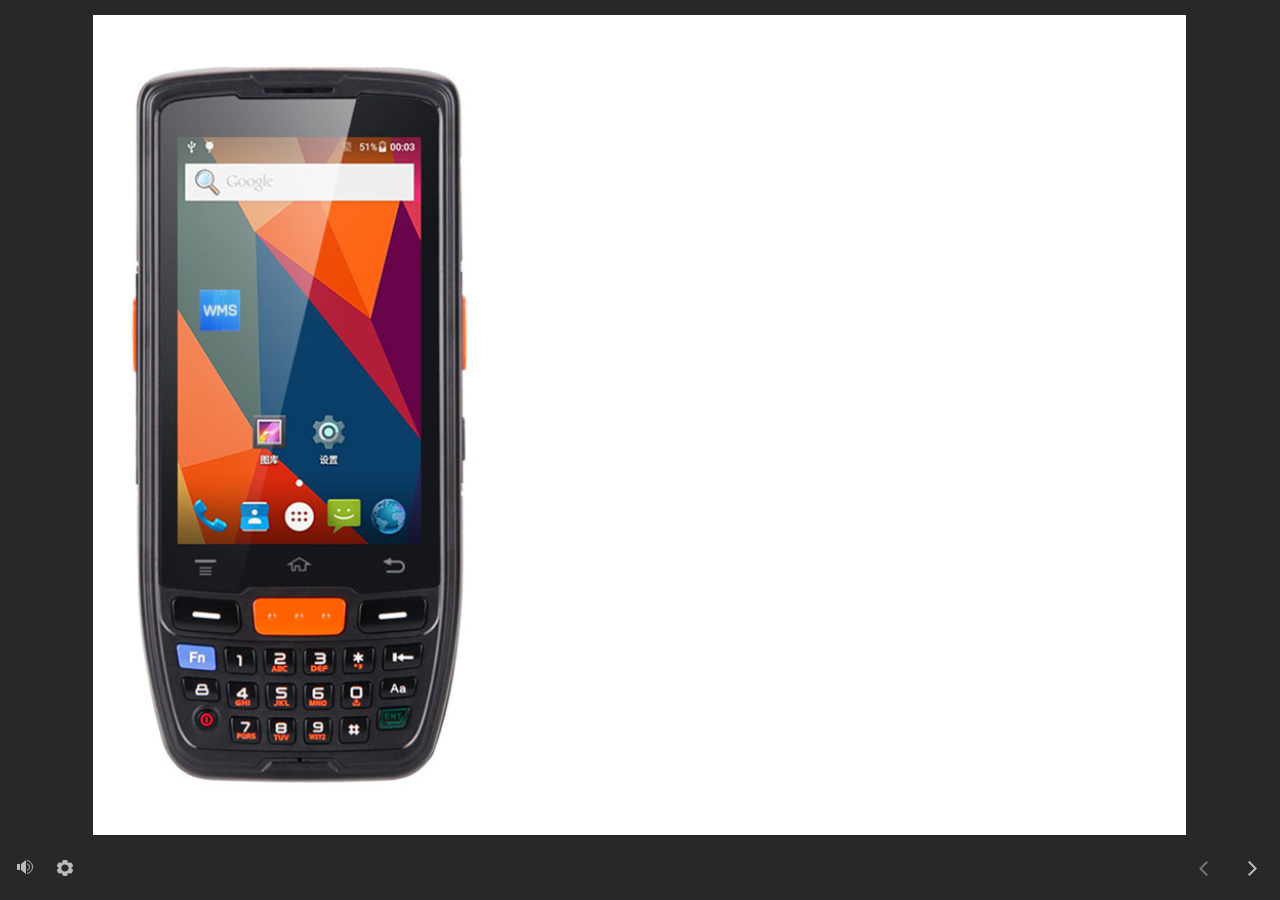
==== index.html @ 94cb5077 "Ver1" ====
﻿<!doctype html>
<html lang="en-US">
<head>
  <meta charset="utf-8">
  <!-- Created using Storyline 360 - http://www.articulate.com  -->
  <!-- version: 3.68.28887.0 -->
  <title>RF Putaway</title>
  <meta http-equiv="x-ua-compatible" content="IE=edge"/>
  <meta name="viewport" content="width=device-width,initial-scale=1,user-scalable=no,shrink-to-fit=no,minimal-ui"/>
  <meta name="apple-mobile-web-app-capable" content="yes"/>
  <style>
    html, body { height: 100%; padding: 0; margin: 0 }
    #app { height: 100%; width: 100%; }
  </style>

  <script>
    window.DS = {};
    window.globals = {
      DATA_PATH_BASE: '',
      HAS_FRAME: true,
      HAS_SLIDE: true,

      lmsPresent: false,
      tinCanPresent: false,
      cmi5Present: false,
      aoSupport: false,
      scale: 'noscale',
      captureRc: false,
      browserSize: 'optimal',
      bgColor: '#282828',
      features: 'AccessibleVideo,FullScreenToggle,InsertSvgPicture,LayerPresentAsDialog,MultipleQuizTracking,QuestionCorrectVariable,UpdatedThemeEditor',
      themeName: 'unified',
      preloaderColor: '#FFFFFF',
      suppressAnalytics: false,
      productChannel: 'stable',
      publishSource: 'storyline',
      aid: 'auth0|5c3ebf465839c91ac43ea7fc',
      cid: '3e18a082-e2c0-4bca-a71b-341f974a7afb',
      playerVersion: '3.68.28887.0',
      publishTimestamp: '2022-12-20T11:08:02.2274606Z',
      maxIosVideoElements: 10,
      connectionSettings: { },

      
      parseParams: function(qs) {
        if (window.globals.parsedParams != null) {
          return window.globals.parsedParams;
        }
        qs = (qs || window.location.search.substr(1)).split('+').join(' ');
        var params = {},
            tokens,
            re = /[?&]?([^=]+)=([^&]*)/g;

        while (tokens = re.exec(qs)) {
          params[decodeURIComponent(tokens[1]).trim()] =
            decodeURIComponent(tokens[2]).trim();
        }
        window.globals.parsedParams = params;
        return params;
      }

    };
  </script>
  <script>
    var isIe11 = ('ActiveXObject' in window || window.MSBlobBuilder != null)
      && window.msCrypto != null && !window.ActiveXObject;
    if (isIe11) {
      window.globals.unsupportedBrowser = true;
      document.write(atob('[base64]'));
    }
  </script>
  
  <script>window.THREE = { };</script>
  
</head>
<body style="background: #282828" class="cs-HTML theme-unified">
  <!-- 360 -->
  <script>!function(e){var i=/iPhone/i,o=/iPod/i,n=/iPad/i,t=/(?=.*\bAndroid\b)(?=.*\bMobile\b)/i,d=/Android/i,s=/(?=.*\bAndroid\b)(?=.*\bSD4930UR\b)/i,b=/(?=.*\bAndroid\b)(?=.*\b(?:KFOT|KFTT|KFJWI|KFJWA|KFSOWI|KFTHWI|KFTHWA|KFAPWI|KFAPWA|KFARWI|KFASWI|KFSAWI|KFSAWA)\b)/i,r=/IEMobile/i,h=/(?=.*\bWindows\b)(?=.*\bARM\b)/i,a=/BlackBerry/i,l=/BB10/i,p=/Opera Mini/i,f=/(CriOS|Chrome)(?=.*\bMobile\b)/i,u=/(?=.*\bFirefox\b)(?=.*\bMobile\b)/i,c=new RegExp("(?:Nexus 7|BNTV250|Kindle Fire|Silk|GT-P1000)","i"),w=function(e,i){return e.test(i)},A=function(e){var A=e||navigator.userAgent,v=A.split("[FBAN");if(void 0!==v[1]&&(A=v[0]),this.apple={phone:w(i,A),ipod:w(o,A),tablet:!w(i,A)&&w(n,A),device:w(i,A)||w(o,A)||w(n,A)},this.amazon={phone:w(s,A),tablet:!w(s,A)&&w(b,A),device:w(s,A)||w(b,A)},this.android={phone:w(s,A)||w(t,A),tablet:!w(s,A)&&!w(t,A)&&(w(b,A)||w(d,A)),device:w(s,A)||w(b,A)||w(t,A)||w(d,A)},this.windows={phone:w(r,A),tablet:w(h,A),device:w(r,A)||w(h,A)},this.other={blackberry:w(a,A),blackberry10:w(l,A),opera:w(p,A),firefox:w(u,A),chrome:w(f,A),device:w(a,A)||w(l,A)||w(p,A)||w(u,A)||w(f,A)},this.seven_inch=w(c,A),this.any=this.apple.device||this.android.device||this.windows.device||this.other.device||this.seven_inch,this.phone=this.apple.phone||this.android.phone||this.windows.phone,this.tablet=this.apple.tablet||this.android.tablet||this.windows.tablet,"undefined"==typeof window)return this},v=function(){var e=new A;return e.Class=A,e};"undefined"!=typeof module&&module.exports&&"undefined"==typeof window?module.exports=A:"undefined"!=typeof module&&module.exports&&"undefined"!=typeof window?module.exports=v():"function"==typeof define&&define.amd?define("isMobile",[],e.isMobile=v()):e.isMobile=v()}(this);
    window.isMobile.apple.tablet = window.isMobile.apple.tablet ||
      (navigator.platform === 'MacIntel' && navigator.maxTouchPoints > 1);
    window.isMobile.apple.device = window.isMobile.apple.device || window.isMobile.apple.tablet;
    window.isMobile.tablet = window.isMobile.tablet || window.isMobile.apple.tablet;
    window.isMobile.any = window.isMobile.any || window.isMobile.apple.tablet;
  </script>

  <div id="focus-sink" tabindex="-1"></div>

  <div id="preso"></div>
  <script>
    (function() {

      var classTypes = [ 'desktop', 'mobile', 'phone', 'tablet' ];

      var addDeviceClasses = function(prefix, testObj) {
        var curr, i;
        for (i = 0; i < classTypes.length; i++) {
          curr = classTypes[i];
          if (testObj[curr]) {
            document.body.classList.add(prefix + curr);
          }
        }
      };

      var params = window.globals.parseParams(),
          isDevicePreview = params.devicepreview === '1',
          isPhoneOverride = params.deviceType === 'phone' || (isDevicePreview && params.phone == '1'),
          isTabletOverride = (params.deviceType === 'tablet' || isDevicePreview) && !isPhoneOverride,
          isMobileOverride = isPhoneOverride || isTabletOverride;

      var deviceView = {
        desktop: !window.isMobile.any && !isMobileOverride,
        mobile: window.isMobile.any || isMobileOverride,
        phone: isPhoneOverride || (window.isMobile.phone && !isTabletOverride),
        tablet: isTabletOverride || window.isMobile.tablet
      };

      window.globals.deviceView = deviceView;
      window.isMobile.desktop = !window.isMobile.any;
      window.isMobile.mobile = window.isMobile.any;

      addDeviceClasses('view-', deviceView);

    })();
  </script>
  
  <script src='story_content/user.js' type=text/javascript></script>
  <div class="slide-loader"></div>

  <script>
    var doc = document, loader = doc.body.querySelector('.slide-loader'); [ 1, 2, 3 ].forEach(function(n) { var d = doc.createElement('div'); d.style.backgroundColor = window.globals.preloaderColor; d.classList.add('mobile-loader-dot'); d.classList.add('dot' + n); loader.appendChild(d); });
  </script>

  <div class="mobile-load-title-overlay" style="display: none">
    <div class="mobile-load-title">RF Putaway</div>
  </div>

  <div class="mobile-chrome-warning"></div>

  
<style>
  .warn-connection-dialog {
    display: none;
    background: transparent;
    pointer-events: none;
    position: fixed;
    left: 0;
    top: 0;
    width: 100%;
    height: 100%;
    z-index: 999;
  }

  .warn-connection-content {
    border-radius: 4px;
    background: white;
    border: 1px solid #E7E7E7;
    color: #333333;
    box-shadow: 0 2px 4px rgba(0, 0, 0, 0.25);
    transition: all 150ms ease-out;
    position: absolute;
    white-space: nowrap;
  }

  .view-phone.is-landscape .warn-connection-content {
    left: 23px;
    bottom: 23px;
  }

  .view-tablet.is-landscape .warn-connection-content {
    left: 50%;
    top: 20px;
    transform: translateX(-50%);
  }

  .is-portrait .warn-connection-content {
    transform: translate(-50%, calc(-100% - 15px));
  }

  .warn-connection-content p {
    display: inline-block;
    margin: 0 8px 0 0;
    line-height: 33px;
    font-size: 11px;
  }

  .warn-connection-content svg {
    position: relative;
    vertical-align: middle;
    margin: 0 2px 2px 8px;
  }

  .view-desktop .warn-connection-content {
    left: 1.5em;
    bottom: 1.5em;
  }

  .view-desktop .warn-connection-content p {
    font-size: 1.1em;
  }

  .is-offline .warn-connection-dialog {
    display: block;
  }

  .is-offline .cs-panel * {
    pointer-events: none !important;
  }

  .is-offline .cs-panel {
    pointer-events: all !important;
  }

  .is-offline #nav-controls * {
    pointer-events: none !important;
  }

  .is-offline #nav-controls {
    pointer-events: all !important;
  }
</style>

<div class="warn-connection-dialog">
  <div class="warn-connection-content">
    <svg width="17" height="15" viewBox="0 0 17 15" xmlns="http://www.w3.org/2000/svg">
      <path fill="#8F0000" stroke="white" d="M16.07,12.98 L15.88,12.23 L9.51,1.21 C8.97,0.26,7.6,0.26,7.06,1.21 L0.69,12.23 C0.15,13.16,0.81,14.36,1.91,14.36 H14.65 C15.47,14.36,16.05,13.7,16.07,12.98 Z"/>
      <path fill="white" stroke="white" d="M8.58,5.5 C8.35,5.28,8.5,5.35,8.21,5.32 C8.09,5.35,7.97,5.49,7.96,5.67 C7.97,5.79,7.98,5.92,7.98,6.04 L7.98,6.04 C7.99,6.17,8,6.31,8.01,6.43 L8.01,6.44 C8.03,6.92,8.06,7.41,8.09,7.9 L8.09,7.9 C8.12,8.39,8.14,8.88,8.17,9.37 C8.17,9.39,8.18,9.42,8.2,9.44 C8.23,9.46,8.25,9.47,8.28,9.47 C8.31,9.47,8.34,9.46,8.35,9.44 C8.37,9.43,8.38,9.4,8.39,9.35 L8.39,9.34 C8.39,9.24,8.4,9.15,8.4,9.05 L8.4,9.05 C8.41,8.96,8.41,8.86,8.42,8.75 C8.43,8.44,8.45,8.12,8.47,7.81 L8.47,7.81 C8.49,7.49,8.51,7.18,8.53,6.87 C8.55,6.46,8.56,6.05,8.59,5.64 L8.6,5.62 C8.6,5.57,8.59,5.53,8.58,5.5 L8.21,5.32 Z"/>
      <circle fill="white" stroke="white" cx="8.3" cy="11.35" r="0.3"/>
    </svg>
    <p>You are offline. Trying to reconnect...</p>
  </div>
</div>

<script>
  (function() {
    window.DS.connection = {
      warningShown: false,
      assets: {},
      loadingAssetGroup: false,
      retryDelay: 500
    };

    // @TODO this is POC code and can be cleaned up a bit more if we move forward
    // with the feature



    // The `window.globals.features` variable must be set in `webpack.dev.config` when testing locally - it is not enough
    // to have it in the data - but it must be set there as well.
    var useConnectionMessages = window.AbortController != null &&
      window.location.protocol != 'file:' &&
      window.globals.features.indexOf('ConnectionMessages') != -1;

    window.DS.connection.useConnectionMessages = useConnectionMessages

    var assetCount = 0;
    var checkLoadedId;
    var connectionSettings = window.globals.connectionSettings;

    if (useConnectionMessages && connectionSettings != null) {
      var contentEl = document.querySelector('.warn-connection-content');
      var messageEl = contentEl.querySelector('p')

      if (connectionSettings.useDarkTheme) {
        contentEl.style.borderColor = '#BABBBA';
        contentEl.style.backgroundColor = '#282828';
        contentEl.style.color = '#FFFFFF';
      }

      if (connectionSettings.message != null) {
        messageEl.textContent = window.decodeURIComponent(connectionSettings.message);
      }
    }

    function checkAssetsReady() {
      for (var i in DS.connection.assets) {
        if (!DS.connection.assets[i].success) {
          return false;
        }
      }
      return true;
    }

    function stopAssetGroup() {
      if (!useConnectionMessages) { return; }

      assetCount = 0;

      DS.connection.oldAssetGroup = DS.connection.assets;
      DS.connection.assets = {};
      DS.connection.loadingAssetGroup = false;
      clearInterval(checkLoadedId);
    }

    function startAssetGroup() {
      if (!useConnectionMessages) { return; }
      var ticks = 0;
      clearInterval(checkLoadedId);
      checkLoadedId = setInterval(function() {
        var loaded = 0;
        if (assetCount === 0 && loaded === 0) {
          clearInterval(checkLoadedId);
          return;
        }

        for (var i in DS.connection.assets) {
          if (DS.connection.assets[i].success) {
            loaded++;
          }
        }

        if (assetCount === loaded && checkAssetsReady()) {
          for (var i in DS.connection.assets) {
            if (DS.connection.assets[i].action) {
              DS.connection.assets[i].action();
            }
          }
          hideWarning();
          stopAssetGroup();
        }
      }, 100)
    }

    function requiredAsset(url, action, retry, type) {
      if (!useConnectionMessages) { return; }
      if (DS.connection.assets[url]) { return; }

      DS.connection.assets[url] = {
        success: false, action: action, retry: retry, type: type
      };
      assetCount = Object.keys(DS.connection.assets).length;
      if (!DS.connection.loadingAssetGroup) {
        startAssetGroup();
      }
      DS.connection.loadingAssetGroup = true;
    }

    function assetLoaded(url) {
      if (!useConnectionMessages) { return; }
      if (DS.connection.assets[url]) {
        DS.connection.assets[url].success = true;
      }
    }

    function assetFailed(url) {
      if (!useConnectionMessages) { return; }
      if (!DS.connection.assets[url]) {
        if (/\.js$/.test(url)) {
          setTimeout(function() {
            if (DS.connection.lastSlideLoaded != null) {
              DS.connection.lastSlideLoaded();
            }
          }, DS.connection.retryDelay);
        }
        return;
      }
      if (!DS.connection.warningShown) { showWarning(); }
      if (DS.connection.assets[url].retry) {
        setTimeout(function() {
          if (!DS.connection.assets[url].success) {
            DS.connection.assets[url].retry()
          }
        }, DS.connection.retryDelay);
      }
    }

    function hideWarning() {
      document.body.classList.remove('is-offline');
      DS.connection.warningShown = false;
    }
    DS.connection.hideWarning = hideWarning

    function showWarning(btn) {
      document.body.classList.add('is-offline')
      DS.connection.warningShown = true;
      updateWarningPosition();
    }

    function updateWarningPosition() {
      if (!DS.connection.warningShown) {
        return;
      }

      var isPortrait = document.body.classList.contains('is-portrait');
      var warningEl = document.querySelector('.warn-connection-content');

      if (isPortrait) {
        var slide = document.querySelector('.primary-slide');
        var slideRect = slide.getBoundingClientRect();

        warningEl.style.top = `${slideRect.top}px`
        warningEl.style.left = `${slideRect.left + slideRect.width / 2}px`
      } else {
        warningEl.style.top = null;
        warningEl.style.left = null;
      }

      window.requestAnimationFrame(updateWarningPosition);
    }

    // these will all be noops if the feature flag isn't set in
    // the data and `window.globals.features`
    DS.connection.requiredAsset = requiredAsset;
    DS.connection.assetLoaded = assetLoaded;
    DS.connection.assetFailed = assetFailed;
    DS.connection.stopAssetGroup = stopAssetGroup;
    DS.connection.startAssetGroup = startAssetGroup;
  })();
</script>


  <script>
    
    if (window.autoSpider && window.vInterfaceObject) {
      document.querySelector('.mobile-load-title-overlay').style.display = 'none';
    }
  </script>

  

  <link rel="stylesheet" href="html5/data/css/output.min.css" data-noprefix/>
</body>
<script src="html5/lib/scripts/bootstrapper.min.js"></script>
</html>
---- html5/data/css/output.min.css ----
@font-face {
  font-family: 'LatoBold Charset1_ Bold0616650D';
  src: url('[data-uri]');
  font-style: normal;
  font-weight: normal;
}
@font-face {
  font-family: 'Lato Charset1_ 5YudwhO7A08A8716';
  src: url('[data-uri]');
  font-style: normal;
  font-weight: normal;
}
.cs-HTML {
  background: rgba(40, 40, 40, 1);
}
.cs-pxabnsnfns00000000101 .cs-infopanel  {
  box-shadow: 0 1px 0 rgba(0, 0, 0, 0);
  background: rgba(255, 255, 255, 1);
}
.cs-pxabnsnfns00000000101 .cs-infopanel .cs-link {
  color: rgba(186, 187, 186, 1);
}
.cs-pxabnsnfns00000000101 .cs-infopanel .cs-link:hover {
  color: rgba(255, 255, 255, 1);
}
.cs-pxabnsnfns00000000101 .cs-infopanel .cs-name {
  color: rgba(68, 68, 68, 1);
}
.cs-pxabnsnfns00000000101 .cs-infopanel .cs-title {
  color: rgba(153, 153, 153, 1);
}
.cs-pxabnsnfns00000000101 .cs-infopanelpopup  {
  box-shadow: 0 1px 0 rgba(0, 0, 0, 0);
  background: rgba(0, 0, 0, 0);
}
.cs-pxabnsnfns00000000101 .cs-infopanelpopup .cs-link {
  color: rgba(255, 0, 0, 1);
}
.cs-pxabnsnfns00000000101 .cs-infopanelpopup .cs-link:hover {
  color: rgba(255, 255, 255, 1);
}
.cs-pxabnsnfns00000000101 .cs-infopanelpopup .cs-name {
  color: rgba(255, 255, 255, 1);
}
.cs-pxabnsnfns00000000101 .cs-infopanelpopup .cs-bio {
  color: rgba(186, 187, 186, 1);
}
.cs-pxabnsnfns00000000101 .cs-timer  {
  color: rgba(186, 187, 186, 1);
}
.cs-pxabnsnfns00000000101 .cs-duration stop:first-child {
  stop-color: rgba(60, 60, 60, 1);
}
.cs-pxabnsnfns00000000101 .cs-duration stop:last-child {
  stop-color: rgba(60, 60, 60, 1);
}
.cs-pxabnsnfns00000000101 .cs-elapsed stop:first-child {
  stop-color: rgba(254, 227, 71, 1);
}
.cs-pxabnsnfns00000000101 .cs-elapsed stop:last-child {
  stop-color: rgba(254, 227, 71, 1);
}
.cs-pxabnsnfns00000000101 .cs-timer .cs-pie .cs-innerstroke {
  stroke: rgba(199, 199, 199, 1);
}
.cs-pxabnsnfns00000000101 .cs-timer .cs-pie .cs-innerborder {
  stroke: rgba(255, 255, 255, 1);
}
.cs-pxabnsnfns00000000101 .cs-window  {
  box-shadow: 0 8px 5px rgba(0, 0, 0, 0.2);
  border-color: rgba(49, 99, 0, 0);
  background: rgba(33, 33, 33, 1);
  color: rgba(248, 248, 248, 1);
}
.cs-pxabnsnfns00000000101 .cs-window .cs-diva {
  border-color: rgba(78, 78, 78, 1);
}
.cs-pxabnsnfns00000000101 .cs-window .cs-divb {
  border-color: rgba(78, 78, 78, 0);
}
.cs-pxabnsnfns00000000101 .cs-editor .cs-editor-slide {
  color: rgba(226, 226, 226, 1);
}
.cs-pxabnsnfns00000000101 .cs-editor .cs-editor-html {
  color: rgba(186, 187, 186, 1);
}
.cs-pxabnsnfns00000000101 .cs-editor .cs-editor-button {
  text-shadow: 0 1px 0 rgba(0, 0, 0, 0);
  color: rgba(255, 255, 255, 1);
  border-color: rgba(211, 211, 211, 1);
  background: rgba(34, 34, 34, 1);
}
.cs-pxabnsnfns00000000101 .cs-editor .cs-editor-button:hover {
  background: rgba(68, 68, 68, 1);
}
.cs-pxabnsnfns00000000101 .cs-editor .cs-editor-button:active {
  background: rgba(68, 68, 68, 1);
}
.cs-pxabnsnfns00000000101 .cs-listitem  {
  color: rgba(186, 187, 186, 1);
  border-color: none;
  border: 1px solid transparent;
}
.cs-pxabnsnfns00000000101 .cs-listitem:hover {
  background: rgba(255, 255, 255, 0.06);
  border-color: rgba(108, 108, 108, 1) !important;
  border-width: 1px;
  border-radius: 2px;
  border-style: solid;
  box-sizing: border-box;
}
.cs-pxabnsnfns00000000101 .cs-listitem.hover {
  background: rgba(255, 255, 255, 0.06);
  border-color: rgba(108, 108, 108, 1) !important;
  border-width: 1px;
  border-radius: 2px;
  border-style: solid;
  box-sizing: border-box;
}
.cs-pxabnsnfns00000000101 .cs-glossary  {
  color: rgba(186, 187, 186, 1);
}
.cs-pxabnsnfns00000000101 .cs-glossary .cs-scrolling-panel {
  background: rgba(0, 0, 0, 0);
}
.cs-pxabnsnfns00000000101 .cs-glossary .cs-term.cs-selected .cs-choice-list-trigger {
  color: rgba(255, 255, 255, 1);
  background: rgba(255, 255, 255, 1);
}
.cs-pxabnsnfns00000000101 .cs-glossary .cs-term.cs-selected .cs-choice-list-trigger:focus {
  color: rgba(255, 255, 255, 1);
  background: rgba(255, 255, 255, 1);
}
.cs-pxabnsnfns00000000101 .cs-glossary .cs-term:hover .cs-choice-list-trigger {
  background: rgba(186, 187, 186, 1);
}
.cs-pxabnsnfns00000000101 .cs-glossary .cs-term.hover .cs-choice-list-trigger {
  background: rgba(186, 187, 186, 1);
}
.cs-pxabnsnfns00000000101 .cs-glossary .cs-term .cs-choice-list-trigger:focus {
  background: rgba(186, 187, 186, 1);
}
.cs-pxabnsnfns00000000101 .cs-glossary .cs-diva {
  border-color: rgba(0, 0, 0, 0);
}
.cs-pxabnsnfns00000000101 .cs-glossary .cs-divb {
  border-color: rgba(0, 0, 0, 0);
}
.cs-pxabnsnfns00000000101 .cs-glossary .cs-divc {
  border-color: rgba(0, 0, 0, 0);
}
.cs-pxabnsnfns00000000101 .cs-glossary .cs-heading {
  color: rgba(248, 248, 248, 1);
  font-weight: 700;
}
.note-content p span {
  color: rgba(186, 187, 186, 1);
  line-height: 1.4em;
  font-size: 103.769%;
}
.cs-pxabnsnfns00000000101 .cs-resource .cs-separator {
  border-color: rgba(0, 0, 0, 0);
}
.cs-pxabnsnfns00000000101 .cs-outline  {
  color: rgba(45, 45, 45, 1);
}
.cs-pxabnsnfns00000000101 .cs-outline .cs-diva {
  border-color: rgba(0, 0, 0, 0);
}
.cs-pxabnsnfns00000000101 .cs-outline .cs-divb {
  border-color: rgba(0, 0, 0, 0);
}
.cs-pxabnsnfns00000000101 .cs-outline .cs-divc {
  border-color: rgba(0, 0, 0, 0);
}
.cs-pxabnsnfns00000000101 .cs-outline .cs-search-filter:hover {
  color: rgba(0, 0, 0, 0);
}
.cs-pxabnsnfns00000000101 .cs-outline .cs-search-filter.hover {
  color: rgba(0, 0, 0, 0);
}
.cs-pxabnsnfns00000000101 .cs-transcript  {
  color: rgba(255, 255, 255, 1);
}
.cs-pxabnsnfns00000000101 .cs-transcript .cs-div {
  border-color: rgba(0, 0, 0, 0);
}
.cs-pxabnsnfns00000000101 .cs-tabs:not(.topmenu-item) {
  color: rgba(248, 248, 248, 1);
}
.cs-pxabnsnfns00000000101 .cs-tabs .cs-inner-button:not(.topmenu-item) {
  text-shadow: 0 1px 0 rgba(0, 0, 0, 0);
}
.cs-pxabnsnfns00000000101 .cs-tabs:hover:not(.topmenu-item) {
  color: rgba(248, 248, 248, 1);
}
.cs-pxabnsnfns00000000101 .cs-tabs.cs-selected {
  background: rgba(0, 0, 0, 0);
  color: rgba(248, 248, 248, 1);
}
.cs-pxabnsnfns00000000101 .cs-seekcontrol  {
  background: rgba(0, 0, 0, 0);
  border-color: rgba(0, 0, 0, 0);
}
.cs-pxabnsnfns00000000101 .cs-seekcontrol .cs-button:hover .cs-icon {
  fill: rgba(255, 255, 255, 1);
}
.cs-pxabnsnfns00000000101 .cs-seekcontrol .cs-button.hover .cs-icon {
  fill: rgba(255, 255, 255, 1);
}
.cs-pxabnsnfns00000000101 .cs-seekcontrol .cs-button .cs-icon-shadow {
  fill: rgba(0, 0, 0, 0);
}
.cs-pxabnsnfns00000000101 .cs-seekcontrol .cs-button .cs-icon {
  fill: rgba(180, 180, 180, 1);
}
.cs-pxabnsnfns00000000101 .cs-seekcontrol .cs-seek .cs-fill {
  background: rgba(255, 255, 255, 0.6);
}
.cs-pxabnsnfns00000000101 .cs-seekcontrol .cs-seek {
  background: rgba(108, 108, 108, 1);
  border-color: rgba(0, 0, 0, 0);
}
.cs-pxabnsnfns00000000101 .cs-searchinput .cs-input {
  color: rgba(186, 187, 186, 1);
  border-color: rgba(0, 0, 0, 0);
  background: rgba(255, 255, 255, 0.06);
}
.cs-pxabnsnfns00000000101 .cs-searchinput .cs-input:focus {
  color: rgba(248, 248, 248, 1);
  background: rgba(41, 41, 41, 1);
}
.cs-pxabnsnfns00000000101 .cs-searchinput .cs-input:hover {
  box-shadow: inset 0 0 1px 0 rgba(69, 126, 19, 0);
}
.cs-pxabnsnfns00000000101 .cs-searchinput .cs-input.hover {
  box-shadow: inset 0 0 1px 0 rgba(69, 126, 19, 0);
}
.cs-pxabnsnfns00000000101 .cs-searchinput .cs-button .cs-icon {
  fill: rgba(186, 187, 186, 1);
}
.cs-pxabnsnfns00000000101 .cs-searchinput .cs-button:hover {
  fill: rgba(63, 133, 0, 1);
}
.cs-pxabnsnfns00000000101 .cs-searchinput .cs-button.hover {
  fill: rgba(63, 133, 0, 1);
}
.cs-pxabnsnfns00000000101 .cs-menu  {
  box-shadow: 0 1px 0 rgba(0, 0, 0, 0);
  background: rgba(33, 33, 33, 1);
}
.cs-pxabnsnfns00000000101 .cs-topmenu-item.active .cs-tab {
  background: rgba(33, 33, 33, 1);
}
.cs-pxabnsnfns00000000101 .cs-logo  {
  box-shadow: 0 1px 0 rgba(37, 75, 0, 1);
  background: rgba(255, 255, 255, 0);
}
.cs-pxabnsnfns00000000101 .cs-checkbox  {
  color: rgba(255, 255, 255, 1);
}
.cs-pxabnsnfns00000000101 .cs-checkbox:hover {
  border-color: rgba(175, 221, 130, 1);
}
.cs-pxabnsnfns00000000101 .cs-checkbox.hover {
  border-color: rgba(175, 221, 130, 1);
}
.cs-pxabnsnfns00000000101 .cs-checkbox .cs-box {
  color: rgba(255, 255, 255, 1);
  border-color: rgba(42, 83, 0, 1);
}
.cs-pxabnsnfns00000000101 .cs-checkbox .cs-box:checked::after {
  color: rgba(43, 196, 0, 1);
}
.cs-pxabnsnfns00000000101 .cs-button  {
  text-shadow: 0 1px 0 rgba(0, 0, 0, 0);
  color: rgba(186, 187, 186, 1);
  border-color: rgba(0, 0, 0, 0);
  background: rgba(0, 0, 0, 0);
  box-shadow: 0 1px 0 rgba(0, 0, 0, 0);
}
.cs-pxabnsnfns00000000101 .cs-button .cs-icon {
  fill: rgba(186, 187, 186, 1);
}
.cs-pxabnsnfns00000000101 .cs-button .cs-icon-shadow {
  fill: rgba(0, 0, 0, 0);
}
.cs-pxabnsnfns00000000101 .cs-button:hover {
  background: rgba(248, 248, 248, 1);
}
.cs-pxabnsnfns00000000101 .cs-button.hover {
  background: rgba(248, 248, 248, 1);
}
.cs-pxabnsnfns00000000101 .cs-button:active {
  background: rgba(0, 0, 0, 0);
}
.cs-pxabnsnfns00000000101 .cs-button.cs-disabled:hover {
  background: rgba(0, 0, 0, 0);
}
.cs-pxabnsnfns00000000101 .cs-button.cs-disabled.hover {
  background: rgba(0, 0, 0, 0);
}
.cs-pxabnsnfns00000000101 .cs-button.cs-disabled:active {
  background: rgba(0, 0, 0, 0);
}
.cs-pxabnsnfns00000000101 .cs-button.cs-volume:hover {
  background: rgba(0, 0, 0, 0);
}
.cs-pxabnsnfns00000000101 .cs-button.cs-volume.hover {
  background: rgba(0, 0, 0, 0);
}
.cs-pxabnsnfns00000000101 .cs-button.cs-volume:active {
  background: rgba(0, 0, 0, 0);
}
.cs-pxabnsnfns00000000101.cs-base  {
  color: rgba(186, 187, 186, 1);
  border-color: rgba(40, 40, 40, 1);
  background: rgba(40, 40, 40, 1);
}
.cs-pxabnsnfns00000000101.cs-base .cs-separator .cs-diva {
  background: rgba(69, 69, 69, 1);
}
.cs-pxabnsnfns00000000101.cs-base .cs-separator .cs-divb {
  background: rgba(0, 0, 0, 0);
}
.cs-pxabnsnfns00000000101.cs-base .cs-topmenu-item.active .cs-tab {
  border-color: rgba(69, 69, 69, 1);
}
.cs-pxabnsnfns00000000101.cs-base .cs-topmenu-item.active .cs-panel {
  border-color: rgba(69, 69, 69, 1);
}
.cs-pxabnsnfns00000000101.cs-base .cs-left {
  background: rgba(33, 33, 33, 1);
}
.cs-pxabnsnfns00000000101.cs-base .cs-area-primary .cs-slide-container {
  background: rgba(40, 40, 40, 1);
}
.cs-pxabnsnfns00000000101.cs-base.cs-custom-theme .cs-brandhighlight-bg {
  background: rgba(79, 189, 244, 1) !important;
}
.cs-pxabnsnfns00000000101.cs-base.cs-custom-theme .cs-brandhighlight-secondary-bg {
  background: rgba(255, 255, 255, 1) !important;
}
.cs-pxabnsnfns00000000101.cs-base.cs-custom-theme .cs-brandhighlight-border {
  border-color: rgba(79, 189, 244, 1) !important;
}
.cs-pxabnsnfns00000000101.cs-base.cs-custom-theme .cs-brandhighlight-text {
  color: rgba(79, 189, 244, 1) !important;
}
.cs-pxabnsnfns00000000101.cs-base.cs-custom-theme .cs-brandhighlight-fill {
  fill: rgba(79, 189, 244, 1) !important;
}
.cs-pxabnsnfns00000000101.cs-base.cs-custom-theme .cs-listitem.cs-selected {
  background-color: rgba(255, 255, 255, 0.06) !important;
}
.cs-pxabnsnfns00000000101 .cs-volume::-moz-range-thumb {
  border-color: rgba(43, 85, 0, 1);
  box-shadow: inset 0 0 1px 0 rgba(43, 85, 0, 1);
  background: rgba(255, 255, 255, 1);
}
.cs-pxabnsnfns00000000101 .cs-volume::-ms-thumb {
  border-color: rgba(43, 85, 0, 1);
  box-shadow: inset 0 0 1px 0 rgba(43, 85, 0, 1);
  background: rgba(255, 255, 255, 1);
}
.cs-pxabnsnfns00000000101 .cs-volume::-webkit-slider-thumb {
  border-color: rgba(43, 85, 0, 1);
  box-shadow: inset 0 0 1px 0 rgba(43, 85, 0, 1);
  background: rgba(255, 255, 255, 1);
}
.cs-pxabnsnfns00000000101 .cs-volume::-moz-range-track {
  border-color: rgba(66, 140, 1, 1);
  background: rgba(108, 108, 108, 1);
}
.cs-pxabnsnfns00000000101 .cs-volume::-ms-track {
  border-color: rgba(66, 140, 1, 1);
  background: rgba(108, 108, 108, 1);
}
.cs-pxabnsnfns00000000101 .cs-volume::-webkit-slider-runnable-track {
  border-color: rgba(66, 140, 1, 1);
  background: rgba(108, 108, 108, 1);
}
body.show-focus .tab-focus-box {
  box-shadow: 0 0 0 1px rgba(255, 255, 0, 1), 0 0 0 3px rgba(0, 32, 96, 1), 0 0 5px 5px rgba(255, 255, 0, 1);
  border-color: transparent;
  outline: 2px transparent solid;
}
.skipnav {
  box-shadow: 0 0 0 1px rgba(255, 255, 0, 1), 0 0 0 3px rgba(0, 32, 96, 1), 0 0 5px 5px rgba(255, 255, 0, 1);
  border-color: transparent;
  outline: 2px transparent solid;
}
.cs-pxabnsnfns00000000101 .cs-listitem:hover {
  color: none;
}
.cs-pxabnsnfns00000000101 .cs-listitem.hover {
  color: none;
}
.cs-pxabnsnfns00000000101 .cs-listitem.cs-viewed {
  color: #BABBBA;
}
.cs-pxabnsnfns00000000101 .cs-listitem {
  color: #BABBBA;
}
.cs-pxabnsnfns00000000101 .cs-listitem:hover .cs-icon-carrot * {
  fill: none;
}
.cs-pxabnsnfns00000000101 .cs-listitem.hover .cs-icon-carrot * {
  fill: none;
}
.cs-pxabnsnfns00000000101 .cs-listitem .cs-icon-carrot {
  color: none;
  top: calc(3px);
}
.cs-pxabnsnfns00000000101 .cs-listitem .cs-icon-carrot .cs-shadow {
  color: #F8F8F8;
}
.cs-pxabnsnfns00000000101 .item-collapsible .is-scene {
  color: #F8F8F8 !important;
  font-weight: 700;
}
.cs-pxabnsnfns00000000101 .is-scene .cs-icon-carrot * {
  color: #F8F8F8 !important;
  font-weight: 700;
}
.cs-pxabnsnfns00000000101 .is-scene:not(.outline-links-collapse) > a {
  color: #F8F8F8;
}
.cs-pxabnsnfns00000000101 .is-scene:not(.outline-links-collapse) .cs-icon-carrot * {
  fill: none !important;
  color: #F8F8F8 !important;
}
.cs-pxabnsnfns00000000101 .tabs, .cs-pxabnsnfns00000000101 .cs-logo {
  border-bottom: 1px solid rgba(108, 108, 108, 1);
}
.cs-pxabnsnfns00000000101 .area-secondary-wrapper:after {
  background-image: url('[data-uri]');
  background-size: 100%;
}
.cs-pxabnsnfns00000000101 .panel-footer {
  background: #212121;
}
.cs-pxabnsnfns00000000101 #outline-search {
  background: rgba(255, 255, 255, 0.06);
  border-color: rgba(108, 108, 108, 1);
  border-width: 1px;
  border-style: solid;
}
.cs-pxabnsnfns00000000101 .topmenu-panel #outline-search {
  background: #545454;
}
.cs-pxabnsnfns00000000101 .search-icon circle, .cs-pxabnsnfns00000000101 .search-icon path {
  stroke: #BABBBA;
}
.cs-pxabnsnfns00000000101 #outline-search input[type   =search] {
  color: #F8F8F8;
}
.cs-pxabnsnfns00000000101 #outline-search ::-webkit-input-placeholder {
  color: #BABBBA !important;
}
.cs-pxabnsnfns00000000101 #outline-search :-ms-input-placeholder {
  color: #BABBBA !important;
}
.cs-pxabnsnfns00000000101 #outline-search ::-moz-placeholder {
  color: #BABBBA !important;
  opacity: 1;
}
.cs-pxabnsnfns00000000101 .cs-topmenu-item.active, body:not(.is-touchable-tablet) .cs-pxabnsnfns00000000101 .cs-topmenu-item:hover {
  color: #F8F8F8;
}
.cs-pxabnsnfns00000000101 .cs-topmenu-item.button-tapped {
  color: #F8F8F8;
}
.cs-pxabnsnfns00000000101 .cs-topmenu-item.active .cs-tab, .cs-pxabnsnfns00000000101 .cs-topmenu-item .cs-tab {
  background: transparent !important;
  border: none !important;
}
.cs-pxabnsnfns00000000101 .top-tabs-drop-icon div {
  background: #BABBBA;
}
.cs-pxabnsnfns00000000101 .cs-panel.topmenu-panel .panel-content, .cs-pxabnsnfns00000000101 .top-tabs-drop {
  background: #212121;
}
.cs-pxabnsnfns00000000101 .cs-topmenu-item.active .cs-panel {
  background: #212121;
}
.cs-pxabnsnfns00000000101 .cs-menu.topmenu-panel, .cs-pxabnsnfns00000000101 .top-tabs-drop {
  border: 1px solid rgba(69, 69, 69, 1) !important;
  border-radius: 3px;
}
.cs-pxabnsnfns00000000101 .resources .resources-list a:hover {
  background: rgba(255, 255, 255, 0.06);
}
body:not(.is-touchable-tablet) .cs-pxabnsnfns00000000101 .resources .resources-list a:hover {
  background: rgba(255, 255, 255, 0.06);
}
.cs-pxabnsnfns00000000101 .resources .resources-list a.hover {
  background: rgba(255, 255, 255, 0.06);
}
body:not(.is-touchable-tablet) .cs-pxabnsnfns00000000101 .resources .resources-list a.hover {
  background: rgba(255, 255, 255, 0.06);
}
.cs-pxabnsnfns00000000101 .resources .resources-list a.button-tapped {
  background: rgba(255, 255, 255, 0.06);
}
.cs-pxabnsnfns00000000101 .cs-icon path, .cs-pxabnsnfns00000000101 .cs-icon rect, .cs-pxabnsnfns00000000101 .cs-icon polygon, .cs-pxabnsnfns00000000101 .menu-icon-wrapper.menu-icon-wrapper-hover path {
  fill: #BABBBA;
}
.cs-pxabnsnfns00000000101 .cs-icon .icon-stroke-only {
  fill: none !important;
  stroke: #BABBBA !important;
}
body:not(.is-touchable-tablet) .cs-pxabnsnfns00000000101 .cs-button:hover .cs-icon path, body:not(.is-touchable-tablet) .cs-pxabnsnfns00000000101 .cs-button:hover .cs-icon rect, body:not(.is-touchable-tablet) .cs-pxabnsnfns00000000101 .cs-button:hover .cs-icon polygon {
  fill: #F8F8F8;
}
body:not(.is-touchable-tablet) .cs-pxabnsnfns00000000101 .cs-tabs:hover .search-icon circle, body:not(.is-touchable-tablet) .cs-pxabnsnfns00000000101 .cs-tabs:hover .search-icon path {
  stroke: #F8F8F8;
}
.cs-pxabnsnfns00000000101 .cs-button.button-tapped .cs-icon path, .cs-pxabnsnfns00000000101 .cs-button.button-tapped .cs-icon rect, .cs-pxabnsnfns00000000101 .cs-button.button-tapped .cs-icon polygon {
  fill: #F8F8F8;
}
body:not(.is-touchable-tablet) .cs-pxabnsnfns00000000101 .cs-button:hover .cs-icon .icon-stroke-only {
  fill: none !important;
  stroke: #F8F8F8 !important;
}
.cs-pxabnsnfns00000000101 .cs-button:button-tapped .cs-icon .icon-stroke-only {
  fill: none !important;
  stroke: #F8F8F8 !important;
}
.cs-pxabnsnfns00000000101 .menu-icon-wrapper.menu-icon-wrapper-hover svg path {
  fill: #F8F8F8;
}
.floating-sidebar:not(.sidebar-closed) .cs-pxabnsnfns00000000101 #hamburger .menu-icon-wrapper svg path {
  fill: #BABBBA;
}
.floating-sidebar:not(.sidebar-closed) .cs-pxabnsnfns00000000101 #hamburger .menu-icon-wrapper.menu-icon-wrapper-hover svg path {
  fill: #F8F8F8;
}
.cs-pxabnsnfns00000000101 .volume .btn:before {
  background-image: url('[data-uri]');
}
.cs-pxabnsnfns00000000101 .volume-track {
  background: #6C6C6C;
}
.cs-pxabnsnfns00000000101 .volume-icon circle {
  stroke: #BABBBA;
}
.cs-pxabnsnfns00000000101 .cs-settings > .settings-panel {
  background: #212121;
  border: 1px solid rgba(69, 69, 69, 1) !important;
  border-radius: 3px;
}
.cs-pxabnsnfns00000000101 .cs-settings > .panel-down-arrow {
  fill: #212121;
}
.cs-pxabnsnfns00000000101 .switch-toggle .border {
  stroke: #7C7C7C;
}
.cs-pxabnsnfns00000000101 .switch-toggle .thumb-off .thumb {
  fill: #A2A2A2;
}
.cs-pxabnsnfns00000000101 .switch-toggle .thumb-on .track {
  fill: rgba(79, 189, 244, 1);
}
.cs-pxabnsnfns00000000101 .switch-toggle .thumb-off .track {
  fill: rgba(255, 255, 255, 0.1);
}
.cs-pxabnsnfns00000000101 .switch-label {
  color: #BABBBA;
}
.cs-pxabnsnfns00000000101 .cs-panel .scrollarea-btn:after {
  background: rgba(179, 180, 179, 0.75);
}
.scrollarea-scrollbar:hover .scrollarea-btn:after, .scrollarea-scrollbar.highlight-scrollbar .scrollarea-btn:after {
  background: rgba(179, 180, 179, 0.75);
}
.floating-sidebar .sidebar-overlay {
  background: rgba(0, 0, 0, 0.85);
}
.cs-pxabnsnfns00000000101 .overlay-message {
  background: rgba(0, 0, 0, 0.85);
}
.cs-pxabnsnfns00000000101 .top-ui-bg, .cs-pxabnsnfns00000000101 .bottom-ui-bg, .cs-pxabnsnfns00000000101 .right-ui-bg, .cs-pxabnsnfns00000000101 .left-ui-bg {
  background: rgba(40, 40, 40, 0.8);
}
.cs-pxabnsnfns00000000101 .circle-progress-bg {
  fill: #282828;
}
.cs-pxabnsnfns00000000101 .circle-progress-well {
  fill: #6C6C6C;
}
.cs-pxabnsnfns00000000101 .circle-progress-pie {
  stroke: #6C6C6C;
}
.cs-pxabnsnfns00000000101 .lightbox .option-pane {
  background: rgba(40, 40, 40, 0.8);
}
.cs-pxabnsnfns00000000101 .lightbox .option-pane:before {
  background: #282828;
}
.cs-pxabnsnfns00000000101 .message-window {
  background: #212121;
  border: 1px solid rgba(69, 69, 69, 1) !important;
  border-radius: 3px;
}
.cs-pxabnsnfns00000000101 .message-window-header p, .cs-pxabnsnfns00000000101 .message-window-text {
  color: #F8F8F8;
}
.cs-pxabnsnfns00000000101 .message-window-header p {
  border-bottom: 1px solid rgba(255, 255, 255, 1);
}
.cs-pxabnsnfns00000000101 .message-window button.slide-object-button {
  border: 1px solid rgba(255, 255, 255, 1) !important;
}
.cs-pxabnsnfns00000000101 .message-window button.slide-object-button:hover {
  background: rgba(255, 255, 255, 0.06) !important;
}
.message-window .slide-object-button tspan, .message-window .slide-object-button-text tspan {
  fill: #F8F8F8 !important;
}
body:not(.is-touchable-tablet) .cs-pxabnsnfns00000000101 .cs-button:hover .text {
  color: #F8F8F8;
}
.cs-pxabnsnfns00000000101 .cs-button.button-tapped .text {
  color: #F8F8F8;
}
.cs-pxabnsnfns00000000101.cs-base {
  background: #282828;
}
.cs-pxabnsnfns00000000101 .cs-menu {
  background: transparent;
}
.cs-pxabnsnfns00000000101 .progress-bar .progress-bar-fill:after {
  background: #FFFFFF !important;
}
.cs-pxabnsnfns00000000101 .volume-dot {
  background: #FFFFFF !important;
}
.fn-npnxnanbsnfns00000000101 {
  font-family: 'Lato22AB4CAF';
  -webkit-font-variant-ligatures: no-common-ligatures;
  font-variant-ligatures: no-common-ligatures;
}
.fn-pxabnsnfns00000000101 {
  font-family: 'Lato22AB4CAF';
  -webkit-font-variant-ligatures: no-common-ligatures;
  font-variant-ligatures: no-common-ligatures;
}
.fn-npxnabnsnfns00000000101 {
  font-family: 'Lato22AB4CAF';
  -webkit-font-variant-ligatures: no-common-ligatures;
  font-variant-ligatures: no-common-ligatures;
}
.fn-npnxnanbnsnfns00000000101 {
  font-family: 'Lato22AB4CAF';
  -webkit-font-variant-ligatures: no-common-ligatures;
  font-variant-ligatures: no-common-ligatures;
}
.fn-pxabnsnfns00000000100 {
  font-family: 'Lato22AB4CAF';
  -webkit-font-variant-ligatures: no-common-ligatures;
  font-variant-ligatures: no-common-ligatures;
}
@font-face {
  font-family: 'Lato22AB4CAF';
  src: url('[data-uri]');
  font-style: normal;
  font-weight: bold;
}
@font-face {
  font-family: 'Lato22AB4CAF';
  src: url('[data-uri]');
  font-style: normal;
  font-weight: normal;
}
.cs-InvalidPromptSlide .cs-6VROLidT3g2-InvalidPromptSlide-btn0 {
  color: rgba(255, 255, 255, 1);
  border-color: rgba(211, 211, 211, 1);
  background: rgba(34, 34, 34, 1);
  text-shadow: 0 1px 0 rgba(0, 0, 0, 0);
}
.cs-InvalidPromptSlide .cs-6VROLidT3g2-InvalidPromptSlide-btn0 .cs-html {
  color: rgba(186, 187, 186, 1);
}
.cs-InvalidPromptSlide .cs-6VROLidT3g2-InvalidPromptSlide-btn0 .cs-slide {
  border-color: rgba(226, 226, 226, 1);
}
.cs-InvalidPromptSlide .cs-6VROLidT3g2-InvalidPromptSlide-btn0:hover {
  background: rgba(68, 68, 68, 1);
}
.cs-InvalidPromptSlide .cs-6VROLidT3g2-InvalidPromptSlide-btn0:active {
  background: rgba(68, 68, 68, 1);
}
.cs-PrintPromptSlide .cs-6VROLidT3g2-PrintPromptSlide-btn0 {
  color: rgba(255, 255, 255, 1);
  border-color: rgba(211, 211, 211, 1);
  background: rgba(34, 34, 34, 1);
  text-shadow: 0 1px 0 rgba(0, 0, 0, 0);
}
.cs-PrintPromptSlide .cs-6VROLidT3g2-PrintPromptSlide-btn0 .cs-html {
  color: rgba(186, 187, 186, 1);
}
.cs-PrintPromptSlide .cs-6VROLidT3g2-PrintPromptSlide-btn0 .cs-slide {
  border-color: rgba(226, 226, 226, 1);
}
.cs-PrintPromptSlide .cs-6VROLidT3g2-PrintPromptSlide-btn0:hover {
  background: rgba(68, 68, 68, 1);
}
.cs-PrintPromptSlide .cs-6VROLidT3g2-PrintPromptSlide-btn0:active {
  background: rgba(68, 68, 68, 1);
}
.cs-ScrollPromptSlide .cs-6VROLidT3g2-ScrollPromptSlide-btn0 {
  color: rgba(255, 255, 255, 1);
  border-color: rgba(211, 211, 211, 1);
  background: rgba(34, 34, 34, 1);
  text-shadow: 0 1px 0 rgba(0, 0, 0, 0);
}
.cs-ScrollPromptSlide .cs-6VROLidT3g2-ScrollPromptSlide-btn0 .cs-html {
  color: rgba(186, 187, 186, 1);
}
.cs-ScrollPromptSlide .cs-6VROLidT3g2-ScrollPromptSlide-btn0 .cs-slide {
  border-color: rgba(226, 226, 226, 1);
}
.cs-ScrollPromptSlide .cs-6VROLidT3g2-ScrollPromptSlide-btn0:hover {
  background: rgba(68, 68, 68, 1);
}
.cs-ScrollPromptSlide .cs-6VROLidT3g2-ScrollPromptSlide-btn0:active {
  background: rgba(68, 68, 68, 1);
}
.cs-ResumePromptSlide .cs-6VROLidT3g2-ResumePromptSlide-btn0 {
  color: rgba(255, 255, 255, 1);
  border-color: rgba(211, 211, 211, 1);
  background: rgba(34, 34, 34, 1);
  text-shadow: 0 1px 0 rgba(0, 0, 0, 0);
}
.cs-ResumePromptSlide .cs-6VROLidT3g2-ResumePromptSlide-btn0 .cs-html {
  color: rgba(186, 187, 186, 1);
}
.cs-ResumePromptSlide .cs-6VROLidT3g2-ResumePromptSlide-btn0 .cs-slide {
  border-color: rgba(226, 226, 226, 1);
}
.cs-ResumePromptSlide .cs-6VROLidT3g2-ResumePromptSlide-btn0:hover {
  background: rgba(68, 68, 68, 1);
}
.cs-ResumePromptSlide .cs-6VROLidT3g2-ResumePromptSlide-btn0:active {
  background: rgba(68, 68, 68, 1);
}
.cs-ResumePromptSlide .cs-6VROLidT3g2-ResumePromptSlide-btn1 {
  color: rgba(255, 255, 255, 1);
  border-color: rgba(211, 211, 211, 1);
  background: rgba(34, 34, 34, 1);
  text-shadow: 0 1px 0 rgba(0, 0, 0, 0);
}
.cs-ResumePromptSlide .cs-6VROLidT3g2-ResumePromptSlide-btn1 .cs-html {
  color: rgba(186, 187, 186, 1);
}
.cs-ResumePromptSlide .cs-6VROLidT3g2-ResumePromptSlide-btn1 .cs-slide {
  border-color: rgba(226, 226, 226, 1);
}
.cs-ResumePromptSlide .cs-6VROLidT3g2-ResumePromptSlide-btn1:hover {
  background: rgba(68, 68, 68, 1);
}
.cs-ResumePromptSlide .cs-6VROLidT3g2-ResumePromptSlide-btn1:active {
  background: rgba(68, 68, 68, 1);
}
.cs-ExternalInterfaceErrorSlide .cs-buttonOK {
  color: rgba(255, 255, 255, 1);
  border-color: rgba(211, 211, 211, 1);
  background: rgba(34, 34, 34, 1);
  text-shadow: 0 1px 0 rgba(0, 0, 0, 0);
}
.cs-ExternalInterfaceErrorSlide .cs-buttonOK .cs-html {
  color: rgba(186, 187, 186, 1);
}
.cs-ExternalInterfaceErrorSlide .cs-buttonOK .cs-slide {
  border-color: rgba(226, 226, 226, 1);
}
.cs-ExternalInterfaceErrorSlide .cs-buttonOK:hover {
  background: rgba(68, 68, 68, 1);
}
.cs-ExternalInterfaceErrorSlide .cs-buttonOK:active {
  background: rgba(68, 68, 68, 1);
}
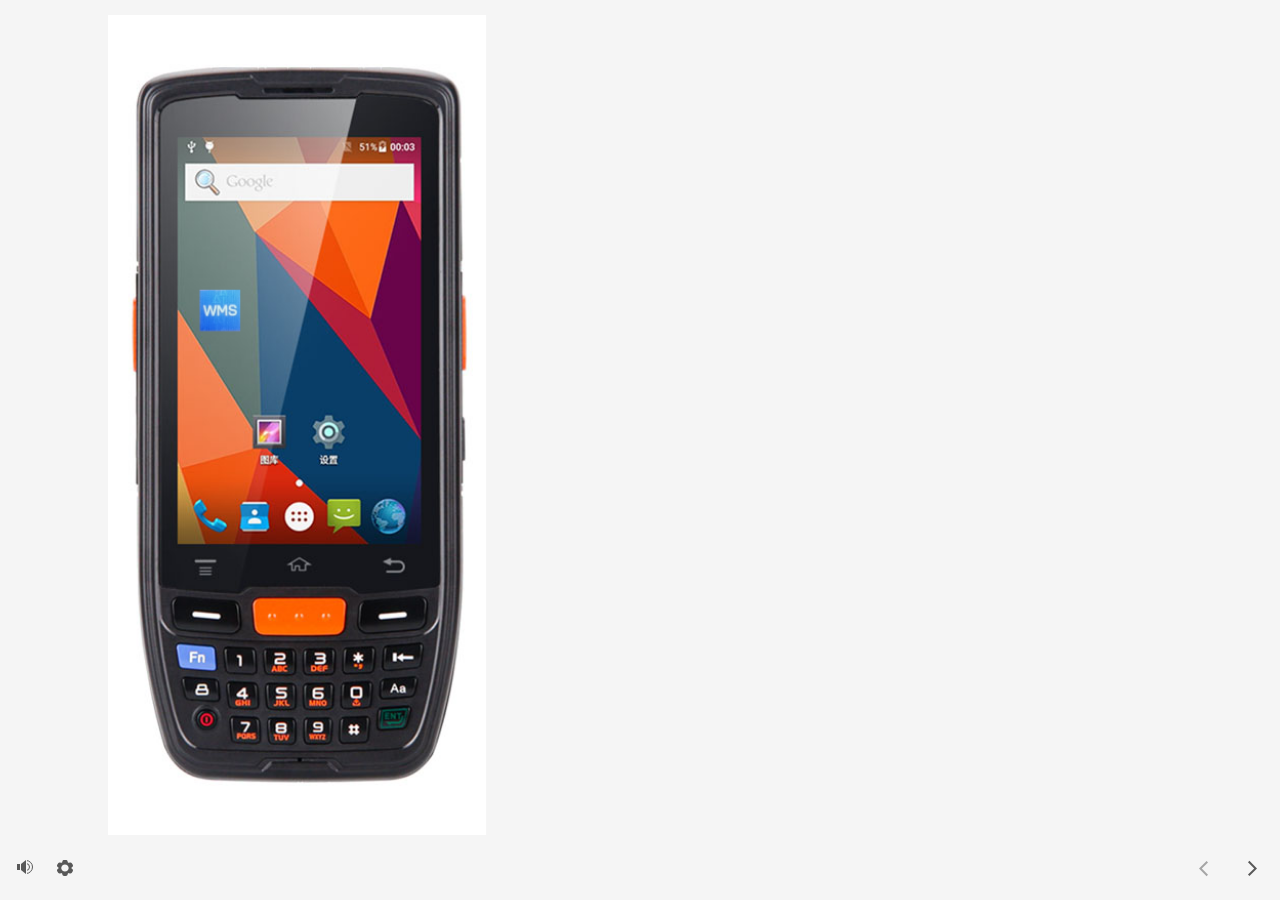
==== commit 2b0566b5: "ver3" ====
--- a/index.html
+++ b/index.html
@@ -4,7 +4,7 @@
   <meta charset="utf-8">
   <!-- Created using Storyline 360 - http://www.articulate.com  -->
   <!-- version: 3.68.28887.0 -->
-  <title>RF Putaway</title>
+  <title>RF Putaway-ver3</title>
   <meta http-equiv="x-ua-compatible" content="IE=edge"/>
   <meta name="viewport" content="width=device-width,initial-scale=1,user-scalable=no,shrink-to-fit=no,minimal-ui"/>
   <meta name="apple-mobile-web-app-capable" content="yes"/>
@@ -27,17 +27,17 @@
       scale: 'noscale',
       captureRc: false,
       browserSize: 'optimal',
-      bgColor: '#282828',
+      bgColor: '#F5F5F5',
       features: 'AccessibleVideo,FullScreenToggle,InsertSvgPicture,LayerPresentAsDialog,MultipleQuizTracking,QuestionCorrectVariable,UpdatedThemeEditor',
       themeName: 'unified',
-      preloaderColor: '#FFFFFF',
+      preloaderColor: '#8C8C8C',
       suppressAnalytics: false,
       productChannel: 'stable',
       publishSource: 'storyline',
       aid: 'auth0|5c3ebf465839c91ac43ea7fc',
       cid: '3e18a082-e2c0-4bca-a71b-341f974a7afb',
       playerVersion: '3.68.28887.0',
-      publishTimestamp: '2022-12-20T11:08:02.2274606Z',
+      publishTimestamp: '2023-01-10T08:08:36.8976208Z',
       maxIosVideoElements: 10,
       connectionSettings: { },
 
@@ -73,7 +73,7 @@
   <script>window.THREE = { };</script>
   
 </head>
-<body style="background: #282828" class="cs-HTML theme-unified">
+<body style="background: #F5F5F5" class="cs-HTML theme-unified">
   <!-- 360 -->
   <script>!function(e){var i=/iPhone/i,o=/iPod/i,n=/iPad/i,t=/(?=.*\bAndroid\b)(?=.*\bMobile\b)/i,d=/Android/i,s=/(?=.*\bAndroid\b)(?=.*\bSD4930UR\b)/i,b=/(?=.*\bAndroid\b)(?=.*\b(?:KFOT|KFTT|KFJWI|KFJWA|KFSOWI|KFTHWI|KFTHWA|KFAPWI|KFAPWA|KFARWI|KFASWI|KFSAWI|KFSAWA)\b)/i,r=/IEMobile/i,h=/(?=.*\bWindows\b)(?=.*\bARM\b)/i,a=/BlackBerry/i,l=/BB10/i,p=/Opera Mini/i,f=/(CriOS|Chrome)(?=.*\bMobile\b)/i,u=/(?=.*\bFirefox\b)(?=.*\bMobile\b)/i,c=new RegExp("(?:Nexus 7|BNTV250|Kindle Fire|Silk|GT-P1000)","i"),w=function(e,i){return e.test(i)},A=function(e){var A=e||navigator.userAgent,v=A.split("[FBAN");if(void 0!==v[1]&&(A=v[0]),this.apple={phone:w(i,A),ipod:w(o,A),tablet:!w(i,A)&&w(n,A),device:w(i,A)||w(o,A)||w(n,A)},this.amazon={phone:w(s,A),tablet:!w(s,A)&&w(b,A),device:w(s,A)||w(b,A)},this.android={phone:w(s,A)||w(t,A),tablet:!w(s,A)&&!w(t,A)&&(w(b,A)||w(d,A)),device:w(s,A)||w(b,A)||w(t,A)||w(d,A)},this.windows={phone:w(r,A),tablet:w(h,A),device:w(r,A)||w(h,A)},this.other={blackberry:w(a,A),blackberry10:w(l,A),opera:w(p,A),firefox:w(u,A),chrome:w(f,A),device:w(a,A)||w(l,A)||w(p,A)||w(u,A)||w(f,A)},this.seven_inch=w(c,A),this.any=this.apple.device||this.android.device||this.windows.device||this.other.device||this.seven_inch,this.phone=this.apple.phone||this.android.phone||this.windows.phone,this.tablet=this.apple.tablet||this.android.tablet||this.windows.tablet,"undefined"==typeof window)return this},v=function(){var e=new A;return e.Class=A,e};"undefined"!=typeof module&&module.exports&&"undefined"==typeof window?module.exports=A:"undefined"!=typeof module&&module.exports&&"undefined"!=typeof window?module.exports=v():"function"==typeof define&&define.amd?define("isMobile",[],e.isMobile=v()):e.isMobile=v()}(this);
     window.isMobile.apple.tablet = window.isMobile.apple.tablet ||
@@ -131,7 +131,7 @@
   </script>
 
   <div class="mobile-load-title-overlay" style="display: none">
-    <div class="mobile-load-title">RF Putaway</div>
+    <div class="mobile-load-title">RF Putaway-ver3</div>
   </div>
 
   <div class="mobile-chrome-warning"></div>
--- a/html5/data/css/output.min.css
+++ b/html5/data/css/output.min.css
@@ -1,24 +1,36 @@
 @font-face {
-  font-family: 'LatoBold Charset1_ Bold0616650D';
+  font-family: 'LatoBold Charset1_ Bold6A789AAD';
   src: url('[data-uri]');
   font-style: normal;
   font-weight: normal;
 }
 @font-face {
-  font-family: 'Lato Charset1_ 5YudwhO7A08A8716';
+  font-family: 'Lato Charset1_ 6S9KQGMR864C32DC';
   src: url('[data-uri]');
   font-style: normal;
   font-weight: normal;
 }
+@font-face {
+  font-family: 'Daraz Semi Bold ChaBoldD5F386EE';
+  src: url('[data-uri]');
+  font-style: normal;
+  font-weight: normal;
+}
+@font-face {
+  font-family: 'Daraz Semi Bold ChaBold0AD486D8';
+  src: url('[data-uri]');
+  font-style: normal;
+  font-weight: normal;
+}
 .cs-HTML {
-  background: rgba(40, 40, 40, 1);
+  background: rgba(245, 245, 245, 1);
 }
 .cs-pxabnsnfns00000000101 .cs-infopanel  {
   box-shadow: 0 1px 0 rgba(0, 0, 0, 0);
   background: rgba(255, 255, 255, 1);
 }
 .cs-pxabnsnfns00000000101 .cs-infopanel .cs-link {
-  color: rgba(186, 187, 186, 1);
+  color: rgba(88, 88, 88, 1);
 }
 .cs-pxabnsnfns00000000101 .cs-infopanel .cs-link:hover {
   color: rgba(255, 255, 255, 1);
@@ -43,16 +55,16 @@
   color: rgba(255, 255, 255, 1);
 }
 .cs-pxabnsnfns00000000101 .cs-infopanelpopup .cs-bio {
-  color: rgba(186, 187, 186, 1);
+  color: rgba(88, 88, 88, 1);
 }
 .cs-pxabnsnfns00000000101 .cs-timer  {
-  color: rgba(186, 187, 186, 1);
+  color: rgba(88, 88, 88, 1);
 }
 .cs-pxabnsnfns00000000101 .cs-duration stop:first-child {
-  stop-color: rgba(60, 60, 60, 1);
+  stop-color: rgba(220, 220, 220, 1);
 }
 .cs-pxabnsnfns00000000101 .cs-duration stop:last-child {
-  stop-color: rgba(60, 60, 60, 1);
+  stop-color: rgba(220, 220, 220, 1);
 }
 .cs-pxabnsnfns00000000101 .cs-elapsed stop:first-child {
   stop-color: rgba(254, 227, 71, 1);
@@ -68,57 +80,57 @@
 }
 .cs-pxabnsnfns00000000101 .cs-window  {
   box-shadow: 0 8px 5px rgba(0, 0, 0, 0.2);
-  border-color: rgba(49, 99, 0, 0);
-  background: rgba(33, 33, 33, 1);
-  color: rgba(248, 248, 248, 1);
+  border-color: rgba(49, 99, 0, 1);
+  background: rgba(240, 240, 240, 1);
+  color: rgba(70, 70, 70, 1);
 }
 .cs-pxabnsnfns00000000101 .cs-window .cs-diva {
-  border-color: rgba(78, 78, 78, 1);
+  border-color: rgba(0, 0, 0, 0);
 }
 .cs-pxabnsnfns00000000101 .cs-window .cs-divb {
-  border-color: rgba(78, 78, 78, 0);
+  border-color: rgba(0, 0, 0, 0);
 }
 .cs-pxabnsnfns00000000101 .cs-editor .cs-editor-slide {
-  color: rgba(226, 226, 226, 1);
+  color: rgba(255, 255, 255, 1);
 }
 .cs-pxabnsnfns00000000101 .cs-editor .cs-editor-html {
-  color: rgba(186, 187, 186, 1);
+  color: rgba(70, 70, 70, 1);
 }
 .cs-pxabnsnfns00000000101 .cs-editor .cs-editor-button {
   text-shadow: 0 1px 0 rgba(0, 0, 0, 0);
   color: rgba(255, 255, 255, 1);
-  border-color: rgba(211, 211, 211, 1);
-  background: rgba(34, 34, 34, 1);
+  border-color: rgba(33, 68, 0, 1);
+  background: rgba(60, 124, 0, 1);
 }
 .cs-pxabnsnfns00000000101 .cs-editor .cs-editor-button:hover {
-  background: rgba(68, 68, 68, 1);
+  background: rgba(66, 142, 0, 1);
 }
 .cs-pxabnsnfns00000000101 .cs-editor .cs-editor-button:active {
-  background: rgba(68, 68, 68, 1);
+  background: rgba(46, 93, 0, 1);
 }
 .cs-pxabnsnfns00000000101 .cs-listitem  {
-  color: rgba(186, 187, 186, 1);
+  color: rgba(70, 70, 70, 1);
   border-color: none;
   border: 1px solid transparent;
 }
 .cs-pxabnsnfns00000000101 .cs-listitem:hover {
-  background: rgba(255, 255, 255, 0.06);
-  border-color: rgba(108, 108, 108, 1) !important;
+  background: rgba(0, 0, 0, 0.05);
+  border-color: rgba(142, 143, 142, 1) !important;
   border-width: 1px;
   border-radius: 2px;
   border-style: solid;
   box-sizing: border-box;
 }
 .cs-pxabnsnfns00000000101 .cs-listitem.hover {
-  background: rgba(255, 255, 255, 0.06);
-  border-color: rgba(108, 108, 108, 1) !important;
+  background: rgba(0, 0, 0, 0.05);
+  border-color: rgba(142, 143, 142, 1) !important;
   border-width: 1px;
   border-radius: 2px;
   border-style: solid;
   box-sizing: border-box;
 }
 .cs-pxabnsnfns00000000101 .cs-glossary  {
-  color: rgba(186, 187, 186, 1);
+  color: rgba(70, 70, 70, 1);
 }
 .cs-pxabnsnfns00000000101 .cs-glossary .cs-scrolling-panel {
   background: rgba(0, 0, 0, 0);
@@ -132,13 +144,13 @@
   background: rgba(255, 255, 255, 1);
 }
 .cs-pxabnsnfns00000000101 .cs-glossary .cs-term:hover .cs-choice-list-trigger {
-  background: rgba(186, 187, 186, 1);
+  background: rgba(70, 70, 70, 1);
 }
 .cs-pxabnsnfns00000000101 .cs-glossary .cs-term.hover .cs-choice-list-trigger {
-  background: rgba(186, 187, 186, 1);
+  background: rgba(70, 70, 70, 1);
 }
 .cs-pxabnsnfns00000000101 .cs-glossary .cs-term .cs-choice-list-trigger:focus {
-  background: rgba(186, 187, 186, 1);
+  background: rgba(70, 70, 70, 1);
 }
 .cs-pxabnsnfns00000000101 .cs-glossary .cs-diva {
   border-color: rgba(0, 0, 0, 0);
@@ -150,11 +162,11 @@
   border-color: rgba(0, 0, 0, 0);
 }
 .cs-pxabnsnfns00000000101 .cs-glossary .cs-heading {
-  color: rgba(248, 248, 248, 1);
+  color: rgba(44, 47, 48, 1);
   font-weight: 700;
 }
 .note-content p span {
-  color: rgba(186, 187, 186, 1);
+  color: rgba(70, 70, 70, 1);
   line-height: 1.4em;
   font-size: 103.769%;
 }
@@ -186,17 +198,17 @@
   border-color: rgba(0, 0, 0, 0);
 }
 .cs-pxabnsnfns00000000101 .cs-tabs:not(.topmenu-item) {
-  color: rgba(248, 248, 248, 1);
+  color: rgba(39, 43, 44, 1);
 }
 .cs-pxabnsnfns00000000101 .cs-tabs .cs-inner-button:not(.topmenu-item) {
   text-shadow: 0 1px 0 rgba(0, 0, 0, 0);
 }
 .cs-pxabnsnfns00000000101 .cs-tabs:hover:not(.topmenu-item) {
-  color: rgba(248, 248, 248, 1);
+  color: rgba(39, 43, 44, 1);
 }
 .cs-pxabnsnfns00000000101 .cs-tabs.cs-selected {
   background: rgba(0, 0, 0, 0);
-  color: rgba(248, 248, 248, 1);
+  color: rgba(39, 43, 44, 1);
 }
 .cs-pxabnsnfns00000000101 .cs-seekcontrol  {
   background: rgba(0, 0, 0, 0);
@@ -212,22 +224,22 @@
   fill: rgba(0, 0, 0, 0);
 }
 .cs-pxabnsnfns00000000101 .cs-seekcontrol .cs-button .cs-icon {
-  fill: rgba(180, 180, 180, 1);
+  fill: rgba(140, 140, 140, 1);
 }
 .cs-pxabnsnfns00000000101 .cs-seekcontrol .cs-seek .cs-fill {
   background: rgba(255, 255, 255, 0.6);
 }
 .cs-pxabnsnfns00000000101 .cs-seekcontrol .cs-seek {
-  background: rgba(108, 108, 108, 1);
+  background: rgba(142, 143, 142, 1);
   border-color: rgba(0, 0, 0, 0);
 }
 .cs-pxabnsnfns00000000101 .cs-searchinput .cs-input {
-  color: rgba(186, 187, 186, 1);
-  border-color: rgba(0, 0, 0, 0);
-  background: rgba(255, 255, 255, 0.06);
+  color: rgba(70, 70, 70, 1);
+  border-color: rgba(0, 0, 0, 0);
+  background: rgba(0, 0, 0, 0.05);
 }
 .cs-pxabnsnfns00000000101 .cs-searchinput .cs-input:focus {
-  color: rgba(248, 248, 248, 1);
+  color: rgba(44, 47, 48, 1);
   background: rgba(41, 41, 41, 1);
 }
 .cs-pxabnsnfns00000000101 .cs-searchinput .cs-input:hover {
@@ -237,7 +249,7 @@
   box-shadow: inset 0 0 1px 0 rgba(69, 126, 19, 0);
 }
 .cs-pxabnsnfns00000000101 .cs-searchinput .cs-button .cs-icon {
-  fill: rgba(186, 187, 186, 1);
+  fill: rgba(88, 88, 88, 1);
 }
 .cs-pxabnsnfns00000000101 .cs-searchinput .cs-button:hover {
   fill: rgba(63, 133, 0, 1);
@@ -247,10 +259,10 @@
 }
 .cs-pxabnsnfns00000000101 .cs-menu  {
   box-shadow: 0 1px 0 rgba(0, 0, 0, 0);
-  background: rgba(33, 33, 33, 1);
+  background: rgba(240, 240, 240, 1);
 }
 .cs-pxabnsnfns00000000101 .cs-topmenu-item.active .cs-tab {
-  background: rgba(33, 33, 33, 1);
+  background: rgba(240, 240, 240, 1);
 }
 .cs-pxabnsnfns00000000101 .cs-logo  {
   box-shadow: 0 1px 0 rgba(37, 75, 0, 1);
@@ -274,22 +286,22 @@
 }
 .cs-pxabnsnfns00000000101 .cs-button  {
   text-shadow: 0 1px 0 rgba(0, 0, 0, 0);
-  color: rgba(186, 187, 186, 1);
+  color: rgba(88, 88, 88, 1);
   border-color: rgba(0, 0, 0, 0);
   background: rgba(0, 0, 0, 0);
   box-shadow: 0 1px 0 rgba(0, 0, 0, 0);
 }
 .cs-pxabnsnfns00000000101 .cs-button .cs-icon {
-  fill: rgba(186, 187, 186, 1);
+  fill: rgba(88, 88, 88, 1);
 }
 .cs-pxabnsnfns00000000101 .cs-button .cs-icon-shadow {
   fill: rgba(0, 0, 0, 0);
 }
 .cs-pxabnsnfns00000000101 .cs-button:hover {
-  background: rgba(248, 248, 248, 1);
+  background: rgba(39, 43, 44, 1);
 }
 .cs-pxabnsnfns00000000101 .cs-button.hover {
-  background: rgba(248, 248, 248, 1);
+  background: rgba(39, 43, 44, 1);
 }
 .cs-pxabnsnfns00000000101 .cs-button:active {
   background: rgba(0, 0, 0, 0);
@@ -313,45 +325,45 @@
   background: rgba(0, 0, 0, 0);
 }
 .cs-pxabnsnfns00000000101.cs-base  {
-  color: rgba(186, 187, 186, 1);
-  border-color: rgba(40, 40, 40, 1);
-  background: rgba(40, 40, 40, 1);
+  color: rgba(88, 88, 88, 1);
+  border-color: rgba(245, 245, 245, 0);
+  background: rgba(245, 245, 245, 1);
 }
 .cs-pxabnsnfns00000000101.cs-base .cs-separator .cs-diva {
-  background: rgba(69, 69, 69, 1);
+  background: rgba(240, 240, 240, 1);
 }
 .cs-pxabnsnfns00000000101.cs-base .cs-separator .cs-divb {
   background: rgba(0, 0, 0, 0);
 }
 .cs-pxabnsnfns00000000101.cs-base .cs-topmenu-item.active .cs-tab {
-  border-color: rgba(69, 69, 69, 1);
+  border-color: rgba(240, 240, 240, 1);
 }
 .cs-pxabnsnfns00000000101.cs-base .cs-topmenu-item.active .cs-panel {
-  border-color: rgba(69, 69, 69, 1);
+  border-color: rgba(240, 240, 240, 1);
 }
 .cs-pxabnsnfns00000000101.cs-base .cs-left {
-  background: rgba(33, 33, 33, 1);
+  background: rgba(240, 240, 240, 1);
 }
 .cs-pxabnsnfns00000000101.cs-base .cs-area-primary .cs-slide-container {
-  background: rgba(40, 40, 40, 1);
+  background: rgba(245, 245, 245, 1);
 }
 .cs-pxabnsnfns00000000101.cs-base.cs-custom-theme .cs-brandhighlight-bg {
-  background: rgba(79, 189, 244, 1) !important;
+  background: rgba(72, 147, 184, 1) !important;
 }
 .cs-pxabnsnfns00000000101.cs-base.cs-custom-theme .cs-brandhighlight-secondary-bg {
-  background: rgba(255, 255, 255, 1) !important;
+  background: rgba(72, 147, 184, 1) !important;
 }
 .cs-pxabnsnfns00000000101.cs-base.cs-custom-theme .cs-brandhighlight-border {
-  border-color: rgba(79, 189, 244, 1) !important;
+  border-color: rgba(72, 147, 184, 1) !important;
 }
 .cs-pxabnsnfns00000000101.cs-base.cs-custom-theme .cs-brandhighlight-text {
-  color: rgba(79, 189, 244, 1) !important;
+  color: rgba(72, 147, 184, 1) !important;
 }
 .cs-pxabnsnfns00000000101.cs-base.cs-custom-theme .cs-brandhighlight-fill {
-  fill: rgba(79, 189, 244, 1) !important;
+  fill: rgba(72, 147, 184, 1) !important;
 }
 .cs-pxabnsnfns00000000101.cs-base.cs-custom-theme .cs-listitem.cs-selected {
-  background-color: rgba(255, 255, 255, 0.06) !important;
+  background-color: rgba(0, 0, 0, 0.05) !important;
 }
 .cs-pxabnsnfns00000000101 .cs-volume::-moz-range-thumb {
   border-color: rgba(43, 85, 0, 1);
@@ -370,15 +382,15 @@
 }
 .cs-pxabnsnfns00000000101 .cs-volume::-moz-range-track {
   border-color: rgba(66, 140, 1, 1);
-  background: rgba(108, 108, 108, 1);
+  background: rgba(142, 143, 142, 1);
 }
 .cs-pxabnsnfns00000000101 .cs-volume::-ms-track {
   border-color: rgba(66, 140, 1, 1);
-  background: rgba(108, 108, 108, 1);
+  background: rgba(142, 143, 142, 1);
 }
 .cs-pxabnsnfns00000000101 .cs-volume::-webkit-slider-runnable-track {
   border-color: rgba(66, 140, 1, 1);
-  background: rgba(108, 108, 108, 1);
+  background: rgba(142, 143, 142, 1);
 }
 body.show-focus .tab-focus-box {
   box-shadow: 0 0 0 1px rgba(255, 255, 0, 1), 0 0 0 3px rgba(0, 32, 96, 1), 0 0 5px 5px rgba(255, 255, 0, 1);
@@ -397,10 +409,10 @@
   color: none;
 }
 .cs-pxabnsnfns00000000101 .cs-listitem.cs-viewed {
-  color: #BABBBA;
+  color: #464646;
 }
 .cs-pxabnsnfns00000000101 .cs-listitem {
-  color: #BABBBA;
+  color: #464646;
 }
 .cs-pxabnsnfns00000000101 .cs-listitem:hover .cs-icon-carrot * {
   fill: none;
@@ -413,122 +425,122 @@
   top: calc(3px);
 }
 .cs-pxabnsnfns00000000101 .cs-listitem .cs-icon-carrot .cs-shadow {
-  color: #F8F8F8;
+  color: #2C2F30;
 }
 .cs-pxabnsnfns00000000101 .item-collapsible .is-scene {
-  color: #F8F8F8 !important;
+  color: #2C2F30 !important;
   font-weight: 700;
 }
 .cs-pxabnsnfns00000000101 .is-scene .cs-icon-carrot * {
-  color: #F8F8F8 !important;
+  color: #2C2F30 !important;
   font-weight: 700;
 }
 .cs-pxabnsnfns00000000101 .is-scene:not(.outline-links-collapse) > a {
-  color: #F8F8F8;
+  color: #2C2F30;
 }
 .cs-pxabnsnfns00000000101 .is-scene:not(.outline-links-collapse) .cs-icon-carrot * {
   fill: none !important;
-  color: #F8F8F8 !important;
+  color: #2C2F30 !important;
 }
 .cs-pxabnsnfns00000000101 .tabs, .cs-pxabnsnfns00000000101 .cs-logo {
-  border-bottom: 1px solid rgba(108, 108, 108, 1);
+  border-bottom: 1px solid rgba(142, 143, 142, 1);
 }
 .cs-pxabnsnfns00000000101 .area-secondary-wrapper:after {
-  background-image: url('[data-uri]');
+  background-image: url('[data-uri]');
   background-size: 100%;
 }
 .cs-pxabnsnfns00000000101 .panel-footer {
-  background: #212121;
+  background: #F0F0F0;
 }
 .cs-pxabnsnfns00000000101 #outline-search {
-  background: rgba(255, 255, 255, 0.06);
-  border-color: rgba(108, 108, 108, 1);
+  background: rgba(0, 0, 0, 0.05);
+  border-color: rgba(142, 143, 142, 1);
   border-width: 1px;
   border-style: solid;
 }
 .cs-pxabnsnfns00000000101 .topmenu-panel #outline-search {
-  background: #545454;
+  background: #EAEAEA;
 }
 .cs-pxabnsnfns00000000101 .search-icon circle, .cs-pxabnsnfns00000000101 .search-icon path {
-  stroke: #BABBBA;
+  stroke: #585858;
 }
 .cs-pxabnsnfns00000000101 #outline-search input[type   =search] {
-  color: #F8F8F8;
+  color: #2C2F30;
 }
 .cs-pxabnsnfns00000000101 #outline-search ::-webkit-input-placeholder {
-  color: #BABBBA !important;
+  color: #464646 !important;
 }
 .cs-pxabnsnfns00000000101 #outline-search :-ms-input-placeholder {
-  color: #BABBBA !important;
+  color: #464646 !important;
 }
 .cs-pxabnsnfns00000000101 #outline-search ::-moz-placeholder {
-  color: #BABBBA !important;
+  color: #464646 !important;
   opacity: 1;
 }
 .cs-pxabnsnfns00000000101 .cs-topmenu-item.active, body:not(.is-touchable-tablet) .cs-pxabnsnfns00000000101 .cs-topmenu-item:hover {
-  color: #F8F8F8;
+  color: #272B2C;
 }
 .cs-pxabnsnfns00000000101 .cs-topmenu-item.button-tapped {
-  color: #F8F8F8;
+  color: #272B2C;
 }
 .cs-pxabnsnfns00000000101 .cs-topmenu-item.active .cs-tab, .cs-pxabnsnfns00000000101 .cs-topmenu-item .cs-tab {
   background: transparent !important;
   border: none !important;
 }
 .cs-pxabnsnfns00000000101 .top-tabs-drop-icon div {
-  background: #BABBBA;
+  background: #585858;
 }
 .cs-pxabnsnfns00000000101 .cs-panel.topmenu-panel .panel-content, .cs-pxabnsnfns00000000101 .top-tabs-drop {
-  background: #212121;
+  background: #F0F0F0;
 }
 .cs-pxabnsnfns00000000101 .cs-topmenu-item.active .cs-panel {
-  background: #212121;
+  background: #F0F0F0;
 }
 .cs-pxabnsnfns00000000101 .cs-menu.topmenu-panel, .cs-pxabnsnfns00000000101 .top-tabs-drop {
-  border: 1px solid rgba(69, 69, 69, 1) !important;
+  border: 1px solid rgba(240, 240, 240, 1) !important;
   border-radius: 3px;
 }
 .cs-pxabnsnfns00000000101 .resources .resources-list a:hover {
-  background: rgba(255, 255, 255, 0.06);
+  background: rgba(0, 0, 0, 0.05);
 }
 body:not(.is-touchable-tablet) .cs-pxabnsnfns00000000101 .resources .resources-list a:hover {
-  background: rgba(255, 255, 255, 0.06);
+  background: rgba(0, 0, 0, 0.05);
 }
 .cs-pxabnsnfns00000000101 .resources .resources-list a.hover {
-  background: rgba(255, 255, 255, 0.06);
+  background: rgba(0, 0, 0, 0.05);
 }
 body:not(.is-touchable-tablet) .cs-pxabnsnfns00000000101 .resources .resources-list a.hover {
-  background: rgba(255, 255, 255, 0.06);
+  background: rgba(0, 0, 0, 0.05);
 }
 .cs-pxabnsnfns00000000101 .resources .resources-list a.button-tapped {
-  background: rgba(255, 255, 255, 0.06);
+  background: rgba(0, 0, 0, 0.05);
 }
 .cs-pxabnsnfns00000000101 .cs-icon path, .cs-pxabnsnfns00000000101 .cs-icon rect, .cs-pxabnsnfns00000000101 .cs-icon polygon, .cs-pxabnsnfns00000000101 .menu-icon-wrapper.menu-icon-wrapper-hover path {
-  fill: #BABBBA;
+  fill: #585858;
 }
 .cs-pxabnsnfns00000000101 .cs-icon .icon-stroke-only {
   fill: none !important;
-  stroke: #BABBBA !important;
+  stroke: #585858 !important;
 }
 body:not(.is-touchable-tablet) .cs-pxabnsnfns00000000101 .cs-button:hover .cs-icon path, body:not(.is-touchable-tablet) .cs-pxabnsnfns00000000101 .cs-button:hover .cs-icon rect, body:not(.is-touchable-tablet) .cs-pxabnsnfns00000000101 .cs-button:hover .cs-icon polygon {
-  fill: #F8F8F8;
+  fill: #272B2C;
 }
 body:not(.is-touchable-tablet) .cs-pxabnsnfns00000000101 .cs-tabs:hover .search-icon circle, body:not(.is-touchable-tablet) .cs-pxabnsnfns00000000101 .cs-tabs:hover .search-icon path {
-  stroke: #F8F8F8;
+  stroke: #272B2C;
 }
 .cs-pxabnsnfns00000000101 .cs-button.button-tapped .cs-icon path, .cs-pxabnsnfns00000000101 .cs-button.button-tapped .cs-icon rect, .cs-pxabnsnfns00000000101 .cs-button.button-tapped .cs-icon polygon {
-  fill: #F8F8F8;
+  fill: #272B2C;
 }
 body:not(.is-touchable-tablet) .cs-pxabnsnfns00000000101 .cs-button:hover .cs-icon .icon-stroke-only {
   fill: none !important;
-  stroke: #F8F8F8 !important;
+  stroke: #272B2C !important;
 }
 .cs-pxabnsnfns00000000101 .cs-button:button-tapped .cs-icon .icon-stroke-only {
   fill: none !important;
-  stroke: #F8F8F8 !important;
+  stroke: #272B2C !important;
 }
 .cs-pxabnsnfns00000000101 .menu-icon-wrapper.menu-icon-wrapper-hover svg path {
-  fill: #F8F8F8;
+  fill: #272B2C;
 }
 .floating-sidebar:not(.sidebar-closed) .cs-pxabnsnfns00000000101 #hamburger .menu-icon-wrapper svg path {
   fill: #BABBBA;
@@ -537,42 +549,42 @@
   fill: #F8F8F8;
 }
 .cs-pxabnsnfns00000000101 .volume .btn:before {
-  background-image: url('[data-uri]');
+  background-image: url('[data-uri]');
 }
 .cs-pxabnsnfns00000000101 .volume-track {
-  background: #6C6C6C;
+  background: #8E8F8E;
 }
 .cs-pxabnsnfns00000000101 .volume-icon circle {
-  stroke: #BABBBA;
+  stroke: #585858;
 }
 .cs-pxabnsnfns00000000101 .cs-settings > .settings-panel {
-  background: #212121;
-  border: 1px solid rgba(69, 69, 69, 1) !important;
+  background: #F0F0F0;
+  border: 1px solid rgba(240, 240, 240, 1) !important;
   border-radius: 3px;
 }
 .cs-pxabnsnfns00000000101 .cs-settings > .panel-down-arrow {
-  fill: #212121;
+  fill: #F0F0F0;
 }
 .cs-pxabnsnfns00000000101 .switch-toggle .border {
-  stroke: #7C7C7C;
+  stroke: #919191;
 }
 .cs-pxabnsnfns00000000101 .switch-toggle .thumb-off .thumb {
-  fill: #A2A2A2;
+  fill: #585858;
 }
 .cs-pxabnsnfns00000000101 .switch-toggle .thumb-on .track {
-  fill: rgba(79, 189, 244, 1);
+  fill: rgba(72, 147, 184, 0.3);
 }
 .cs-pxabnsnfns00000000101 .switch-toggle .thumb-off .track {
-  fill: rgba(255, 255, 255, 0.1);
+  fill: rgba(223, 223, 223, 1);
 }
 .cs-pxabnsnfns00000000101 .switch-label {
-  color: #BABBBA;
+  color: #464646;
 }
 .cs-pxabnsnfns00000000101 .cs-panel .scrollarea-btn:after {
-  background: rgba(179, 180, 179, 0.75);
+  background: rgba(88, 88, 88, 0.8);
 }
 .scrollarea-scrollbar:hover .scrollarea-btn:after, .scrollarea-scrollbar.highlight-scrollbar .scrollarea-btn:after {
-  background: rgba(179, 180, 179, 0.75);
+  background: rgba(88, 88, 88, 0.8);
 }
 .floating-sidebar .sidebar-overlay {
   background: rgba(0, 0, 0, 0.85);
@@ -581,60 +593,60 @@
   background: rgba(0, 0, 0, 0.85);
 }
 .cs-pxabnsnfns00000000101 .top-ui-bg, .cs-pxabnsnfns00000000101 .bottom-ui-bg, .cs-pxabnsnfns00000000101 .right-ui-bg, .cs-pxabnsnfns00000000101 .left-ui-bg {
-  background: rgba(40, 40, 40, 0.8);
+  background: rgba(245, 245, 245, 0.8);
 }
 .cs-pxabnsnfns00000000101 .circle-progress-bg {
-  fill: #282828;
+  fill: #F5F5F5;
 }
 .cs-pxabnsnfns00000000101 .circle-progress-well {
-  fill: #6C6C6C;
+  fill: #8E8F8E;
 }
 .cs-pxabnsnfns00000000101 .circle-progress-pie {
-  stroke: #6C6C6C;
+  stroke: #8E8F8E;
 }
 .cs-pxabnsnfns00000000101 .lightbox .option-pane {
-  background: rgba(40, 40, 40, 0.8);
+  background: rgba(245, 245, 245, 0.8);
 }
 .cs-pxabnsnfns00000000101 .lightbox .option-pane:before {
-  background: #282828;
+  background: #F5F5F5;
 }
 .cs-pxabnsnfns00000000101 .message-window {
-  background: #212121;
-  border: 1px solid rgba(69, 69, 69, 1) !important;
+  background: #F0F0F0;
+  border: 1px solid rgba(240, 240, 240, 1) !important;
   border-radius: 3px;
 }
 .cs-pxabnsnfns00000000101 .message-window-header p, .cs-pxabnsnfns00000000101 .message-window-text {
-  color: #F8F8F8;
+  color: #464646;
 }
 .cs-pxabnsnfns00000000101 .message-window-header p {
-  border-bottom: 1px solid rgba(255, 255, 255, 1);
+  border-bottom: 1px solid rgba(70, 70, 70, 1);
 }
 .cs-pxabnsnfns00000000101 .message-window button.slide-object-button {
-  border: 1px solid rgba(255, 255, 255, 1) !important;
+  border: 1px solid rgba(70, 70, 70, 1) !important;
 }
 .cs-pxabnsnfns00000000101 .message-window button.slide-object-button:hover {
-  background: rgba(255, 255, 255, 0.06) !important;
+  background: rgba(0, 0, 0, 0.05) !important;
 }
 .message-window .slide-object-button tspan, .message-window .slide-object-button-text tspan {
-  fill: #F8F8F8 !important;
+  fill: #464646 !important;
 }
 body:not(.is-touchable-tablet) .cs-pxabnsnfns00000000101 .cs-button:hover .text {
-  color: #F8F8F8;
+  color: #272B2C;
 }
 .cs-pxabnsnfns00000000101 .cs-button.button-tapped .text {
-  color: #F8F8F8;
+  color: #272B2C;
 }
 .cs-pxabnsnfns00000000101.cs-base {
-  background: #282828;
+  background: #F5F5F5;
 }
 .cs-pxabnsnfns00000000101 .cs-menu {
   background: transparent;
 }
 .cs-pxabnsnfns00000000101 .progress-bar .progress-bar-fill:after {
-  background: #FFFFFF !important;
+  background: #4893B8 !important;
 }
 .cs-pxabnsnfns00000000101 .volume-dot {
-  background: #FFFFFF !important;
+  background: #4893B8 !important;
 }
 .fn-npnxnanbsnfns00000000101 {
   font-family: 'Lato22AB4CAF';
@@ -675,109 +687,109 @@
 }
 .cs-InvalidPromptSlide .cs-6VROLidT3g2-InvalidPromptSlide-btn0 {
   color: rgba(255, 255, 255, 1);
-  border-color: rgba(211, 211, 211, 1);
-  background: rgba(34, 34, 34, 1);
+  border-color: rgba(33, 68, 0, 1);
+  background: rgba(60, 124, 0, 1);
   text-shadow: 0 1px 0 rgba(0, 0, 0, 0);
 }
 .cs-InvalidPromptSlide .cs-6VROLidT3g2-InvalidPromptSlide-btn0 .cs-html {
-  color: rgba(186, 187, 186, 1);
+  color: rgba(70, 70, 70, 1);
 }
 .cs-InvalidPromptSlide .cs-6VROLidT3g2-InvalidPromptSlide-btn0 .cs-slide {
-  border-color: rgba(226, 226, 226, 1);
+  border-color: rgba(255, 255, 255, 1);
 }
 .cs-InvalidPromptSlide .cs-6VROLidT3g2-InvalidPromptSlide-btn0:hover {
-  background: rgba(68, 68, 68, 1);
+  background: rgba(66, 142, 0, 1);
 }
 .cs-InvalidPromptSlide .cs-6VROLidT3g2-InvalidPromptSlide-btn0:active {
-  background: rgba(68, 68, 68, 1);
+  background: rgba(46, 93, 0, 1);
 }
 .cs-PrintPromptSlide .cs-6VROLidT3g2-PrintPromptSlide-btn0 {
   color: rgba(255, 255, 255, 1);
-  border-color: rgba(211, 211, 211, 1);
-  background: rgba(34, 34, 34, 1);
+  border-color: rgba(33, 68, 0, 1);
+  background: rgba(60, 124, 0, 1);
   text-shadow: 0 1px 0 rgba(0, 0, 0, 0);
 }
 .cs-PrintPromptSlide .cs-6VROLidT3g2-PrintPromptSlide-btn0 .cs-html {
-  color: rgba(186, 187, 186, 1);
+  color: rgba(70, 70, 70, 1);
 }
 .cs-PrintPromptSlide .cs-6VROLidT3g2-PrintPromptSlide-btn0 .cs-slide {
-  border-color: rgba(226, 226, 226, 1);
+  border-color: rgba(255, 255, 255, 1);
 }
 .cs-PrintPromptSlide .cs-6VROLidT3g2-PrintPromptSlide-btn0:hover {
-  background: rgba(68, 68, 68, 1);
+  background: rgba(66, 142, 0, 1);
 }
 .cs-PrintPromptSlide .cs-6VROLidT3g2-PrintPromptSlide-btn0:active {
-  background: rgba(68, 68, 68, 1);
+  background: rgba(46, 93, 0, 1);
 }
 .cs-ScrollPromptSlide .cs-6VROLidT3g2-ScrollPromptSlide-btn0 {
   color: rgba(255, 255, 255, 1);
-  border-color: rgba(211, 211, 211, 1);
-  background: rgba(34, 34, 34, 1);
+  border-color: rgba(33, 68, 0, 1);
+  background: rgba(60, 124, 0, 1);
   text-shadow: 0 1px 0 rgba(0, 0, 0, 0);
 }
 .cs-ScrollPromptSlide .cs-6VROLidT3g2-ScrollPromptSlide-btn0 .cs-html {
-  color: rgba(186, 187, 186, 1);
+  color: rgba(70, 70, 70, 1);
 }
 .cs-ScrollPromptSlide .cs-6VROLidT3g2-ScrollPromptSlide-btn0 .cs-slide {
-  border-color: rgba(226, 226, 226, 1);
+  border-color: rgba(255, 255, 255, 1);
 }
 .cs-ScrollPromptSlide .cs-6VROLidT3g2-ScrollPromptSlide-btn0:hover {
-  background: rgba(68, 68, 68, 1);
+  background: rgba(66, 142, 0, 1);
 }
 .cs-ScrollPromptSlide .cs-6VROLidT3g2-ScrollPromptSlide-btn0:active {
-  background: rgba(68, 68, 68, 1);
+  background: rgba(46, 93, 0, 1);
 }
 .cs-ResumePromptSlide .cs-6VROLidT3g2-ResumePromptSlide-btn0 {
   color: rgba(255, 255, 255, 1);
-  border-color: rgba(211, 211, 211, 1);
-  background: rgba(34, 34, 34, 1);
+  border-color: rgba(33, 68, 0, 1);
+  background: rgba(60, 124, 0, 1);
   text-shadow: 0 1px 0 rgba(0, 0, 0, 0);
 }
 .cs-ResumePromptSlide .cs-6VROLidT3g2-ResumePromptSlide-btn0 .cs-html {
-  color: rgba(186, 187, 186, 1);
+  color: rgba(70, 70, 70, 1);
 }
 .cs-ResumePromptSlide .cs-6VROLidT3g2-ResumePromptSlide-btn0 .cs-slide {
-  border-color: rgba(226, 226, 226, 1);
+  border-color: rgba(255, 255, 255, 1);
 }
 .cs-ResumePromptSlide .cs-6VROLidT3g2-ResumePromptSlide-btn0:hover {
-  background: rgba(68, 68, 68, 1);
+  background: rgba(66, 142, 0, 1);
 }
 .cs-ResumePromptSlide .cs-6VROLidT3g2-ResumePromptSlide-btn0:active {
-  background: rgba(68, 68, 68, 1);
+  background: rgba(46, 93, 0, 1);
 }
 .cs-ResumePromptSlide .cs-6VROLidT3g2-ResumePromptSlide-btn1 {
   color: rgba(255, 255, 255, 1);
-  border-color: rgba(211, 211, 211, 1);
-  background: rgba(34, 34, 34, 1);
+  border-color: rgba(33, 68, 0, 1);
+  background: rgba(60, 124, 0, 1);
   text-shadow: 0 1px 0 rgba(0, 0, 0, 0);
 }
 .cs-ResumePromptSlide .cs-6VROLidT3g2-ResumePromptSlide-btn1 .cs-html {
-  color: rgba(186, 187, 186, 1);
+  color: rgba(70, 70, 70, 1);
 }
 .cs-ResumePromptSlide .cs-6VROLidT3g2-ResumePromptSlide-btn1 .cs-slide {
-  border-color: rgba(226, 226, 226, 1);
+  border-color: rgba(255, 255, 255, 1);
 }
 .cs-ResumePromptSlide .cs-6VROLidT3g2-ResumePromptSlide-btn1:hover {
-  background: rgba(68, 68, 68, 1);
+  background: rgba(66, 142, 0, 1);
 }
 .cs-ResumePromptSlide .cs-6VROLidT3g2-ResumePromptSlide-btn1:active {
-  background: rgba(68, 68, 68, 1);
+  background: rgba(46, 93, 0, 1);
 }
 .cs-ExternalInterfaceErrorSlide .cs-buttonOK {
   color: rgba(255, 255, 255, 1);
-  border-color: rgba(211, 211, 211, 1);
-  background: rgba(34, 34, 34, 1);
+  border-color: rgba(33, 68, 0, 1);
+  background: rgba(60, 124, 0, 1);
   text-shadow: 0 1px 0 rgba(0, 0, 0, 0);
 }
 .cs-ExternalInterfaceErrorSlide .cs-buttonOK .cs-html {
-  color: rgba(186, 187, 186, 1);
+  color: rgba(70, 70, 70, 1);
 }
 .cs-ExternalInterfaceErrorSlide .cs-buttonOK .cs-slide {
-  border-color: rgba(226, 226, 226, 1);
+  border-color: rgba(255, 255, 255, 1);
 }
 .cs-ExternalInterfaceErrorSlide .cs-buttonOK:hover {
-  background: rgba(68, 68, 68, 1);
+  background: rgba(66, 142, 0, 1);
 }
 .cs-ExternalInterfaceErrorSlide .cs-buttonOK:active {
-  background: rgba(68, 68, 68, 1);
-}
+  background: rgba(46, 93, 0, 1);
+}
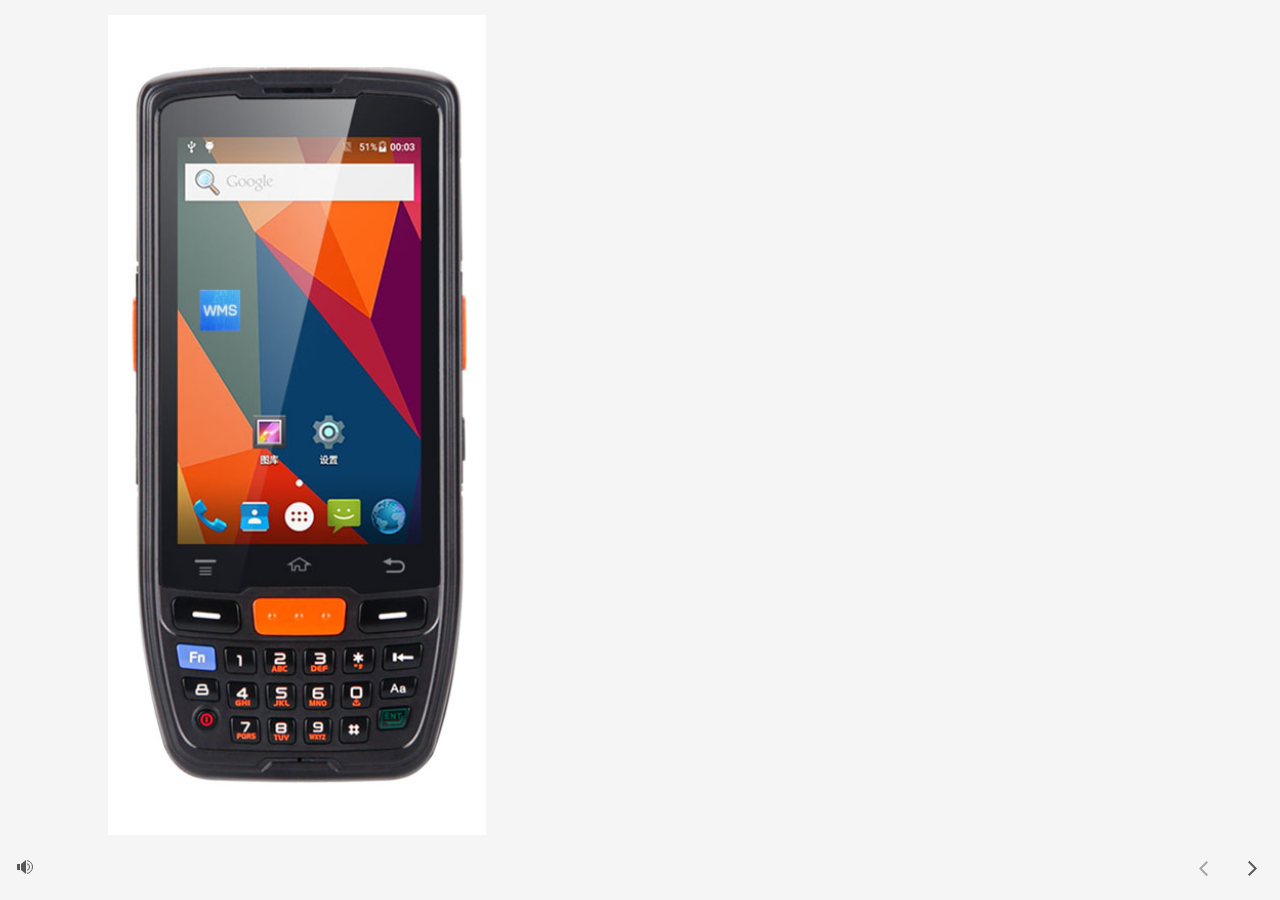
==== commit 8fad9b61: "ver4" ====
--- a/index.html
+++ b/index.html
@@ -4,7 +4,7 @@
   <meta charset="utf-8">
   <!-- Created using Storyline 360 - http://www.articulate.com  -->
   <!-- version: 3.68.28887.0 -->
-  <title>RF Putaway-ver3</title>
+  <title>RF Putaway-ver4</title>
   <meta http-equiv="x-ua-compatible" content="IE=edge"/>
   <meta name="viewport" content="width=device-width,initial-scale=1,user-scalable=no,shrink-to-fit=no,minimal-ui"/>
   <meta name="apple-mobile-web-app-capable" content="yes"/>
@@ -37,7 +37,7 @@
       aid: 'auth0|5c3ebf465839c91ac43ea7fc',
       cid: '3e18a082-e2c0-4bca-a71b-341f974a7afb',
       playerVersion: '3.68.28887.0',
-      publishTimestamp: '2023-01-10T08:08:36.8976208Z',
+      publishTimestamp: '2023-01-10T10:54:07.8283886Z',
       maxIosVideoElements: 10,
       connectionSettings: { },
 
@@ -131,7 +131,7 @@
   </script>
 
   <div class="mobile-load-title-overlay" style="display: none">
-    <div class="mobile-load-title">RF Putaway-ver3</div>
+    <div class="mobile-load-title">RF Putaway-ver4</div>
   </div>
 
   <div class="mobile-chrome-warning"></div>
--- a/html5/data/css/output.min.css
+++ b/html5/data/css/output.min.css
@@ -1,17 +1,17 @@
 @font-face {
-  font-family: 'LatoBold Charset1_ Bold6A789AAD';
+  font-family: 'LatoBold Charset1_ Bold89A5B063';
   src: url('[data-uri]');
   font-style: normal;
   font-weight: normal;
 }
 @font-face {
-  font-family: 'Lato Charset1_ 6S9KQGMR864C32DC';
+  font-family: 'Lato Charset1_ 6WbLiJhB18880EAB';
   src: url('[data-uri]');
   font-style: normal;
   font-weight: normal;
 }
 @font-face {
-  font-family: 'Daraz Semi Bold ChaBoldD5F386EE';
+  font-family: 'Daraz Semi Bold ChaBoldD890A199';
   src: url('[data-uri]');
   font-style: normal;
   font-weight: normal;
